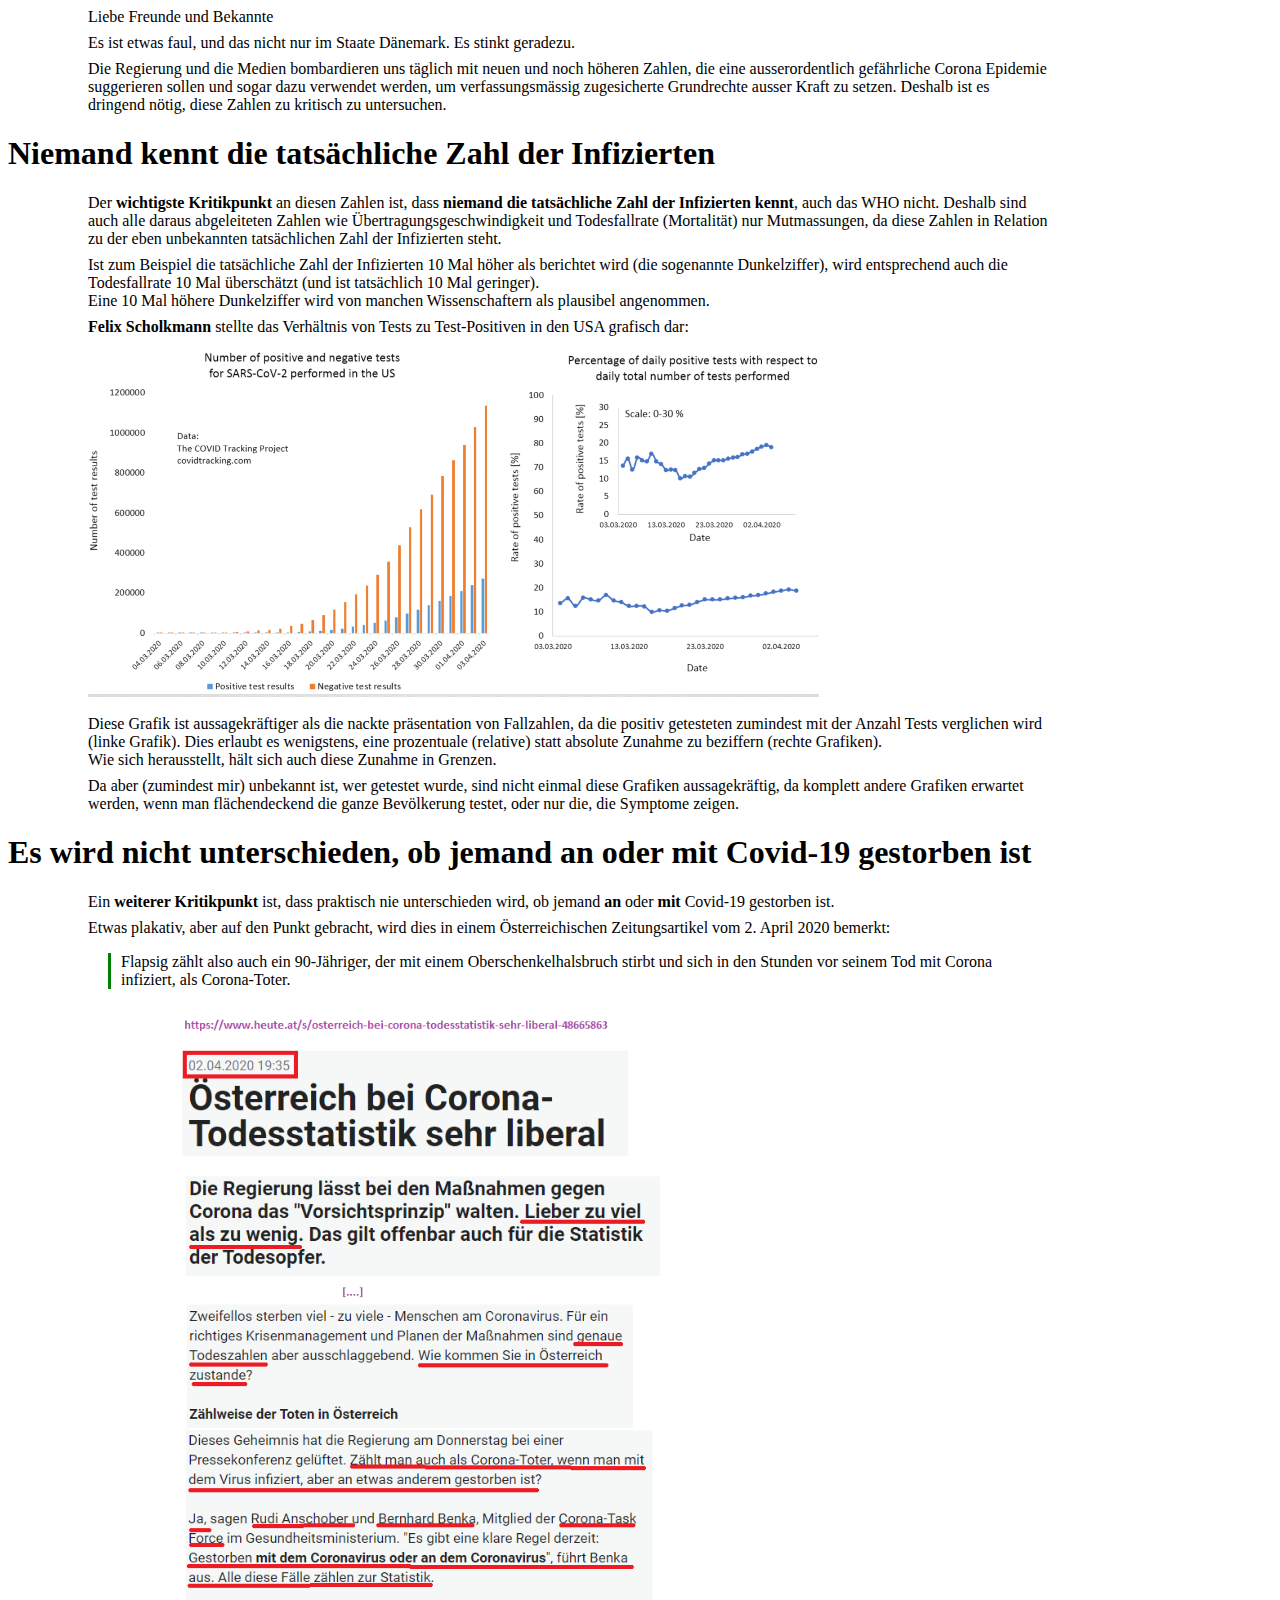
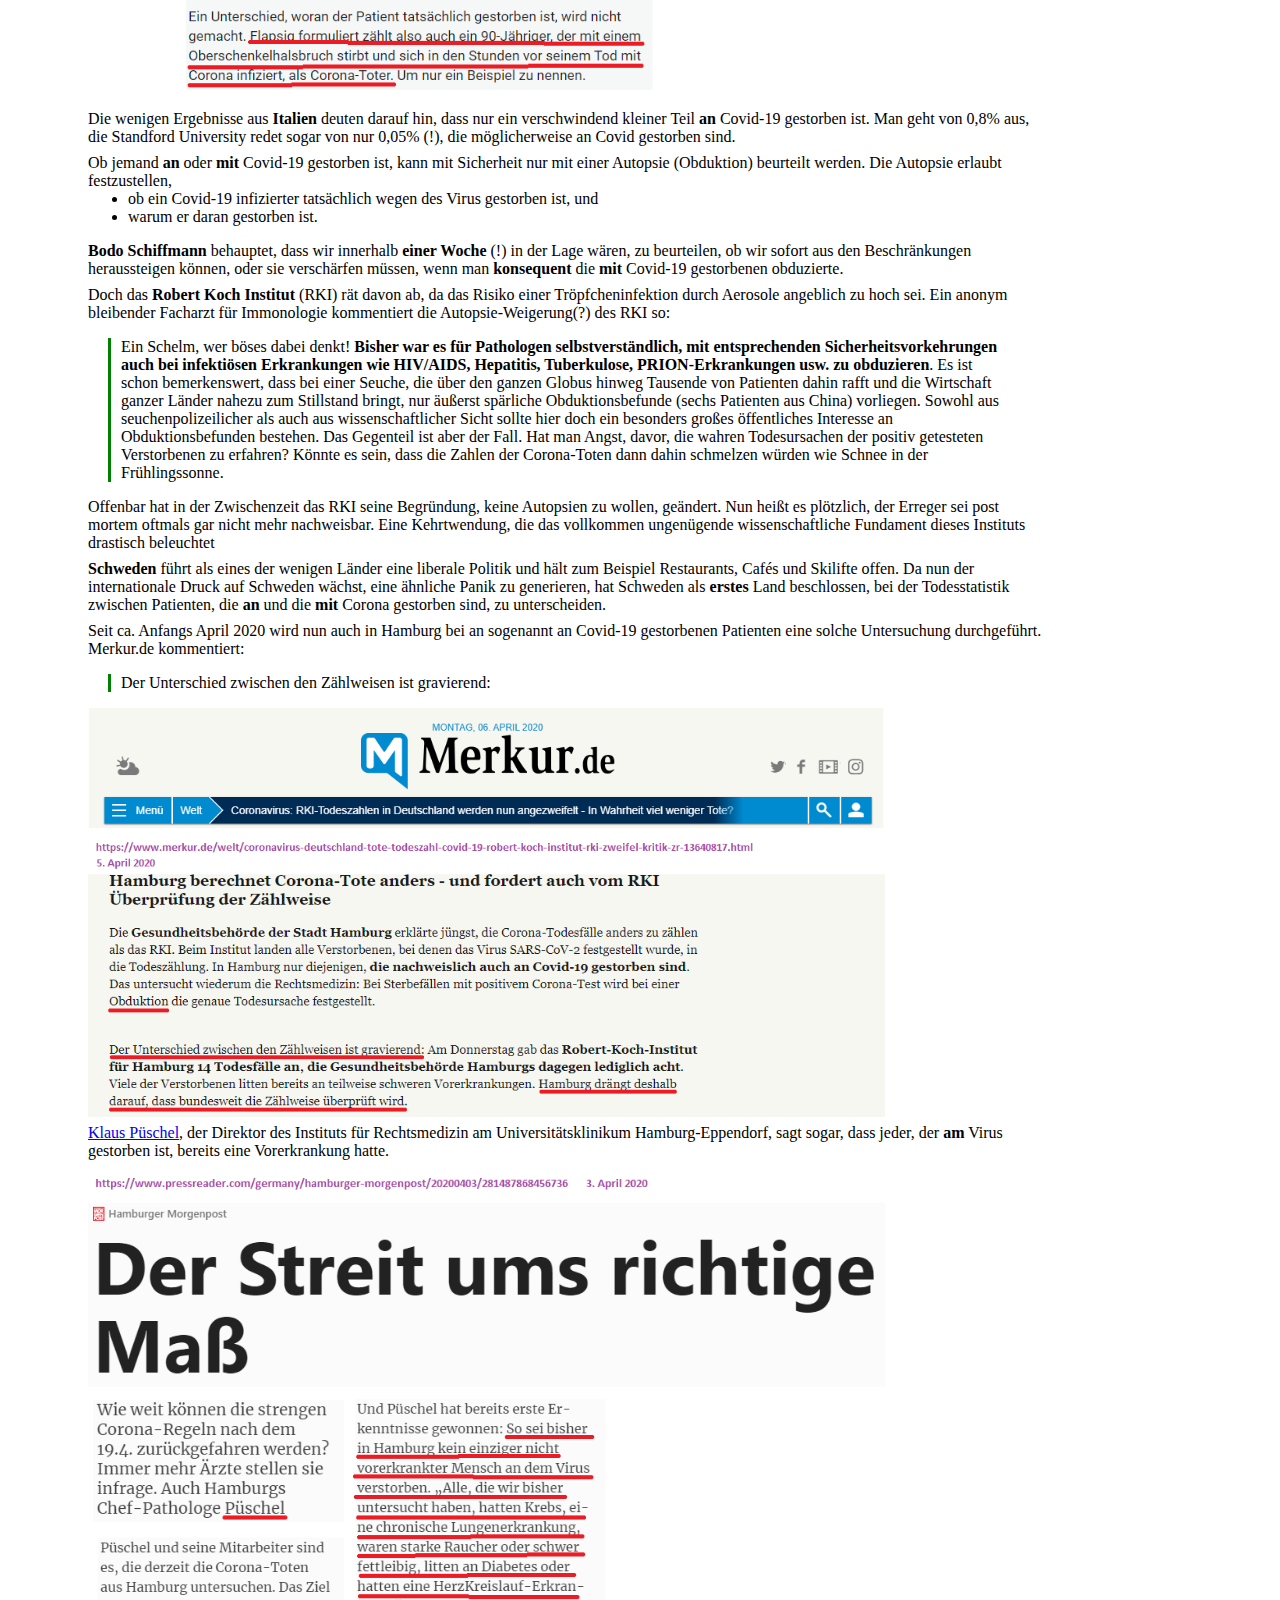
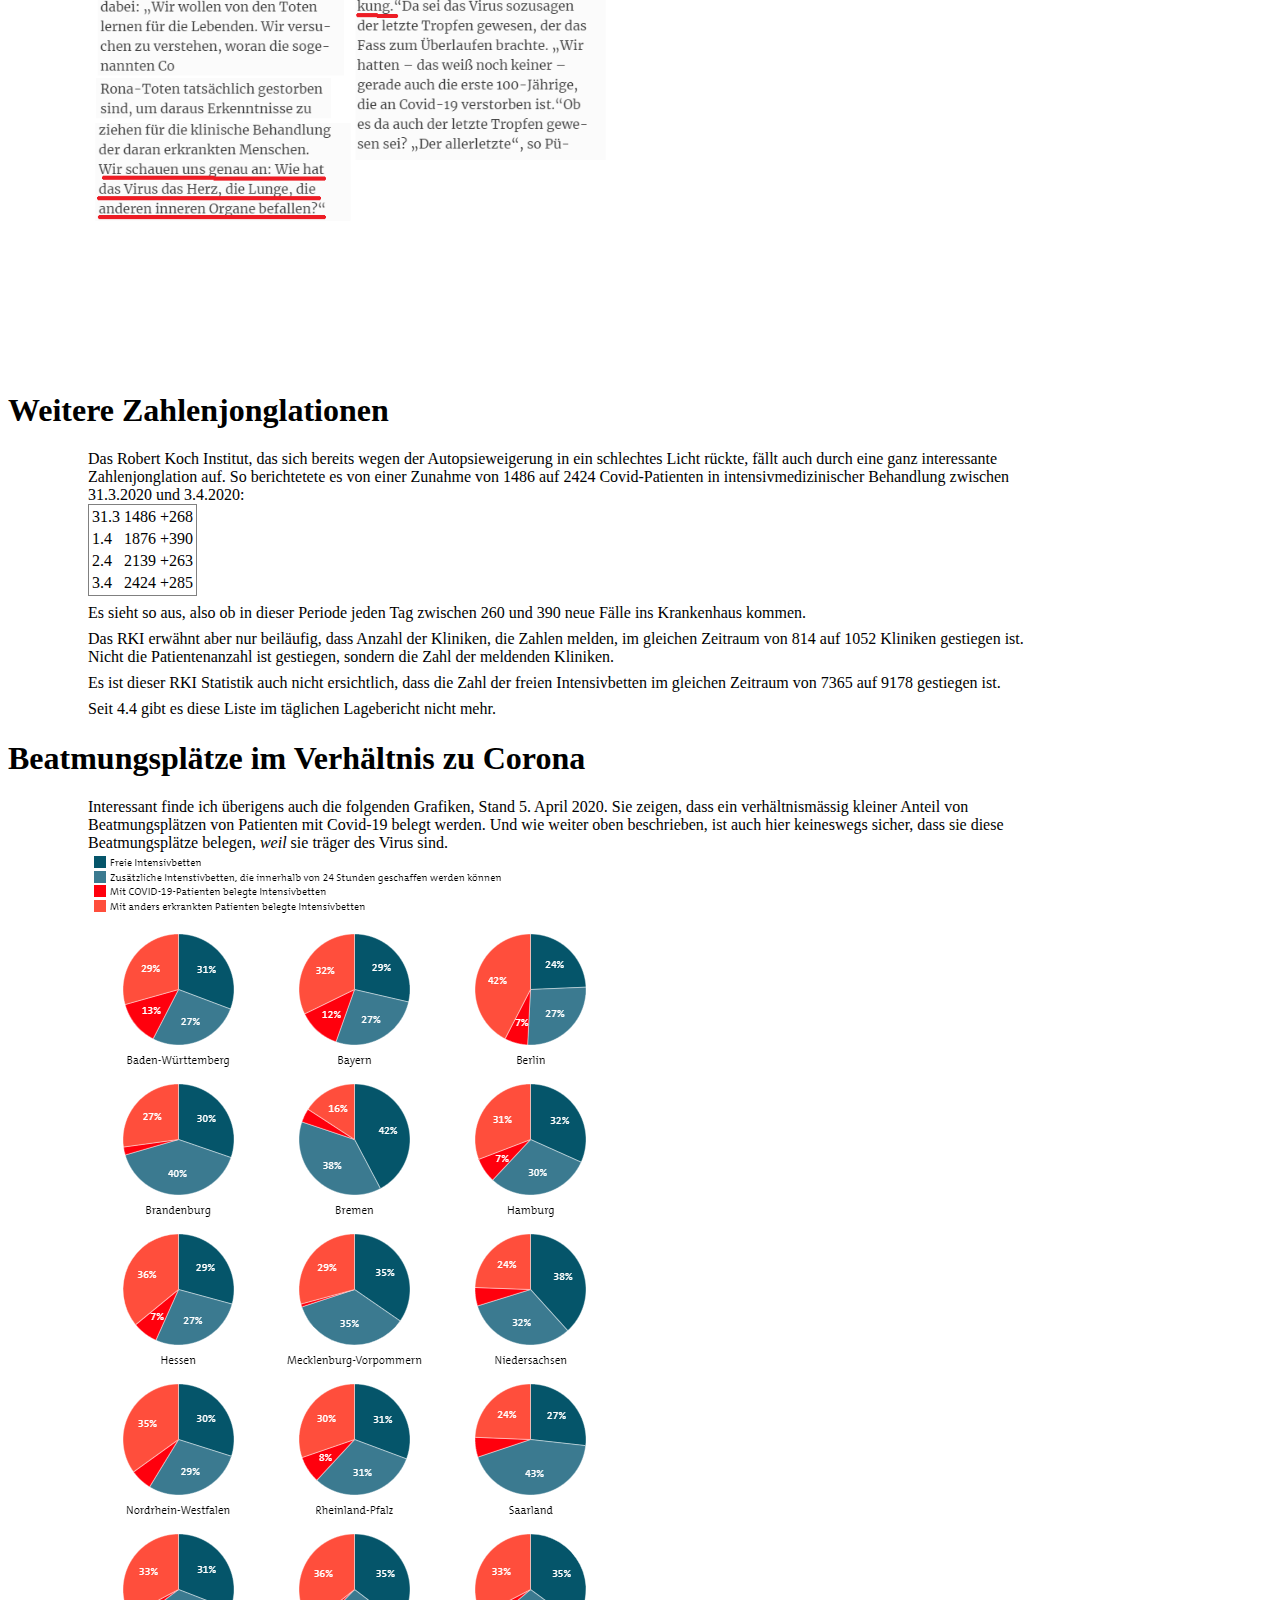
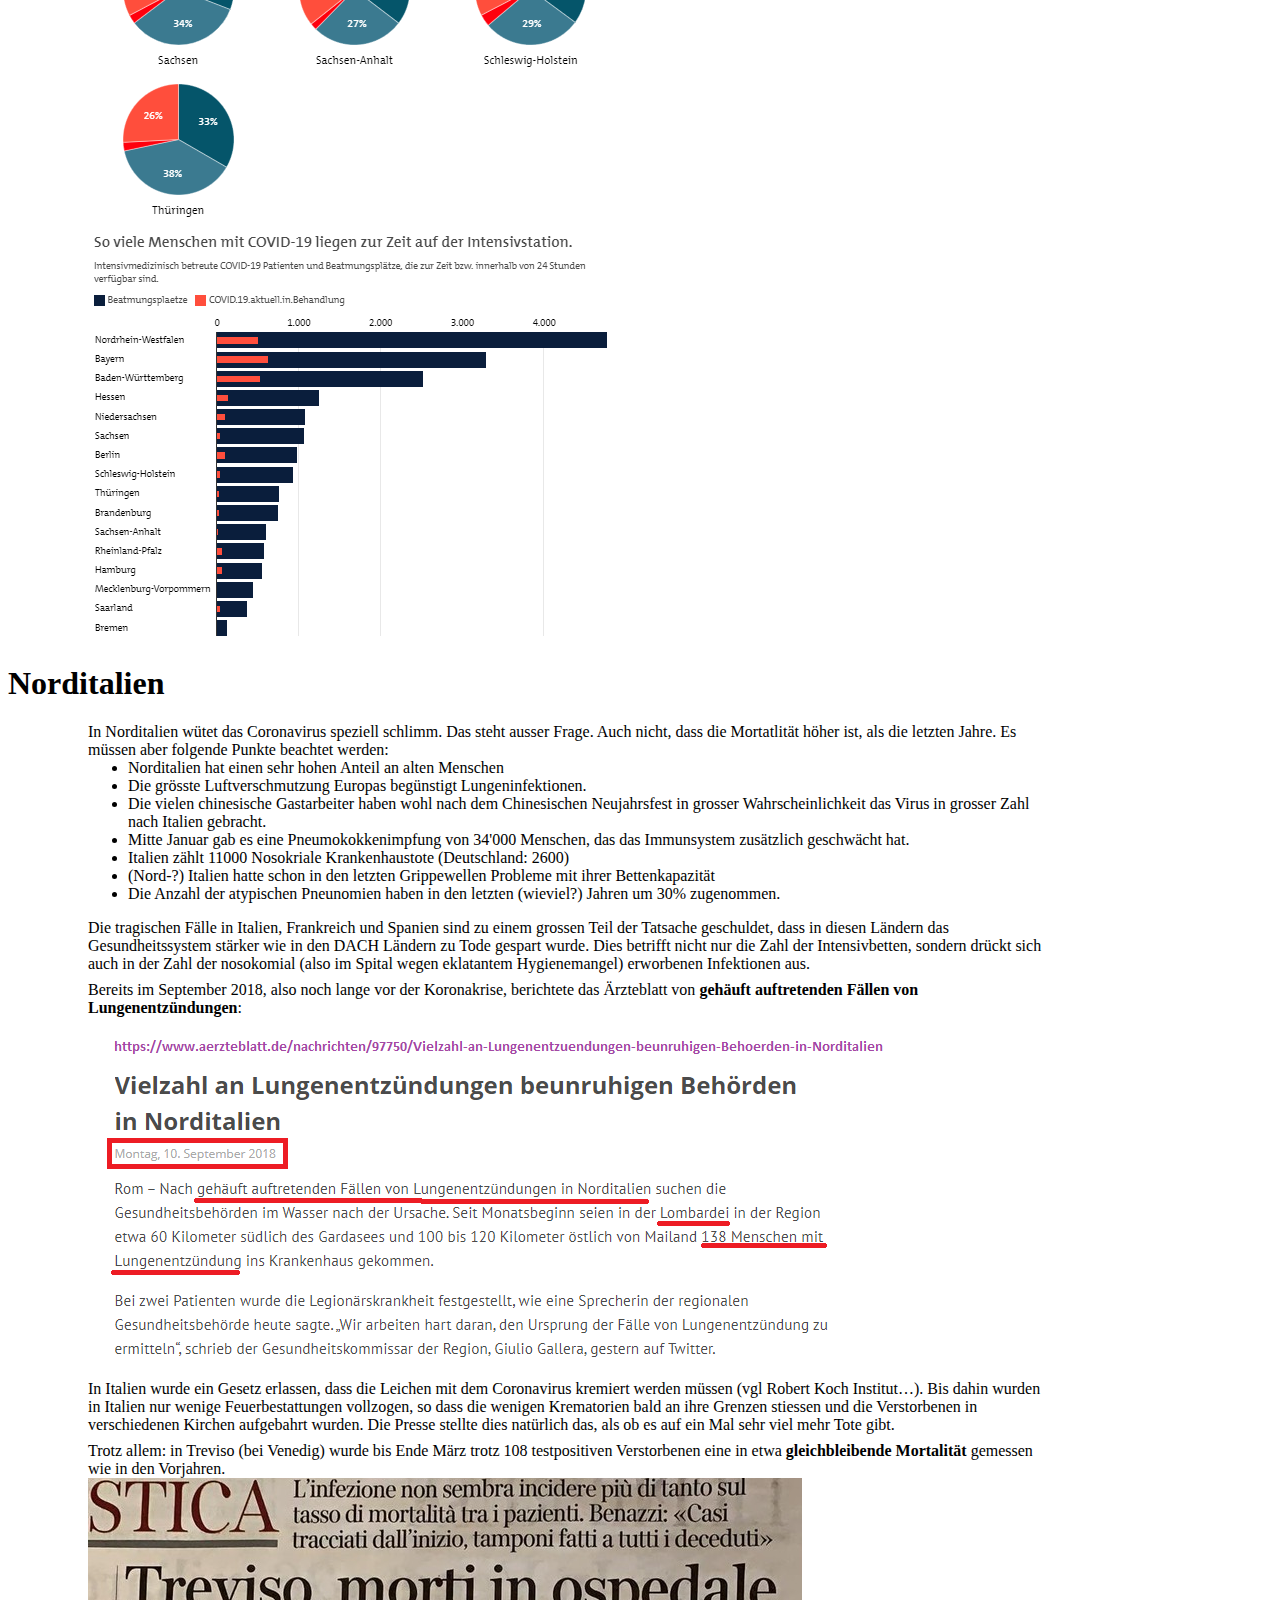
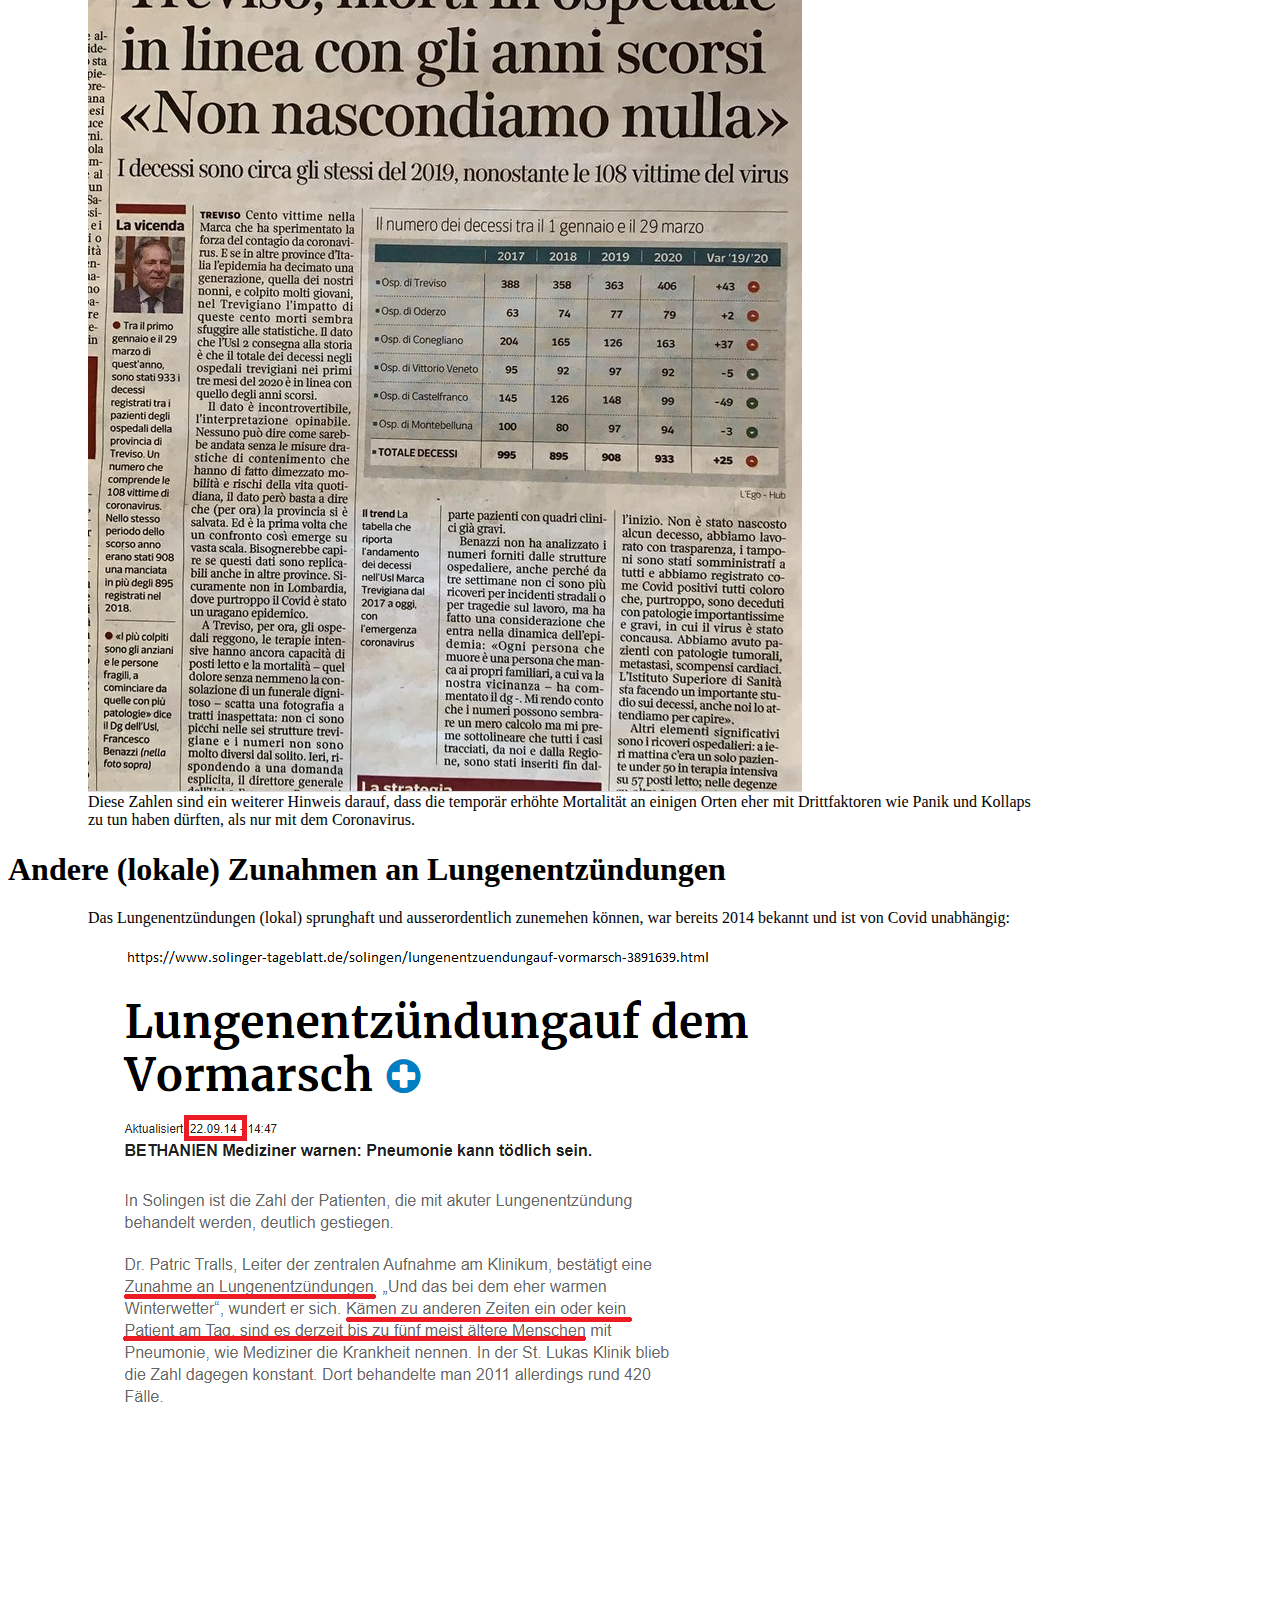
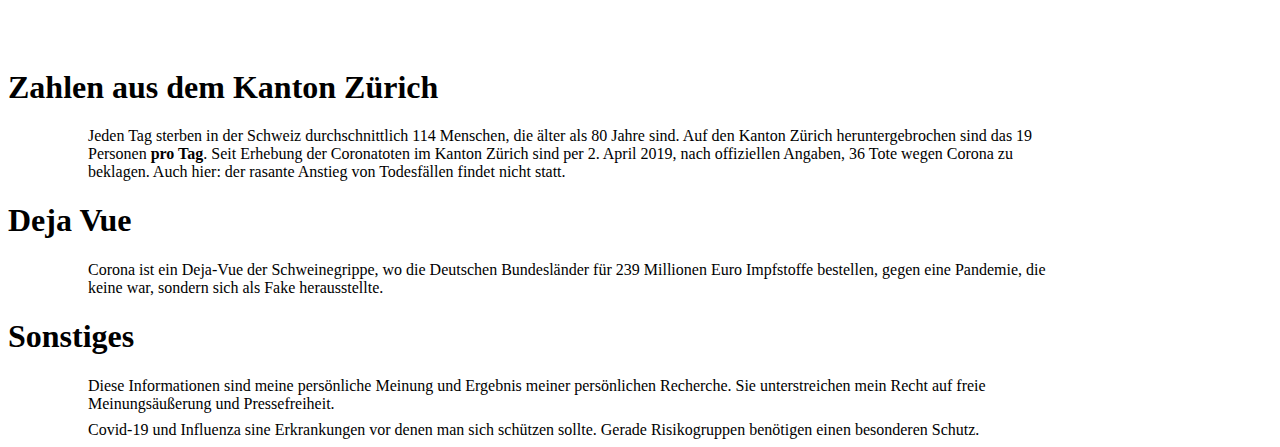
==== text.html @ 6b2d9e53 "n/a" ====
<html>
<head>
<title></title>
<link rel="stylesheet" type="text/css" href="tq84.css">
</head>

<body>

  <div class='t'>
    Liebe Freunde und Bekannte
  </div>

  <div class='t'>
     Es ist etwas faul, und das nicht nur im Staate Dänemark. Es stinkt geradezu.
  </div>

  <div class='t'>
     Die Regierung und die Medien bombardieren uns täglich mit neuen und noch höheren Zahlen, die eine ausserordentlich gefährliche Corona Epidemie suggerieren sollen und sogar dazu verwendet werden, um verfassungsmässig zugesicherte Grundrechte ausser Kraft zu setzen. Deshalb ist es dringend nötig, diese Zahlen zu kritisch zu untersuchen.
  </div>

  <h1>Niemand kennt die tatsächliche Zahl der Infizierten</h1>

  <div class='t'>
    Der <b>wichtigste Kritikpunkt</b> an diesen Zahlen ist, dass <b>niemand die tatsächliche Zahl der Infizierten kennt</b>, auch das WHO nicht.
    Deshalb sind auch alle daraus abgeleiteten Zahlen wie Übertragungsgeschwindigkeit und Todesfallrate (Mortalität) nur Mutmassungen, da diese Zahlen in Relation zu der eben unbekannten tatsächlichen Zahl der Infizierten steht.
  </div>

  <div class='t'>
    Ist zum Beispiel die tatsächliche Zahl der Infizierten 10 Mal höher als berichtet wird (die sogenannte Dunkelziffer), wird entsprechend auch die Todesfallrate 10 Mal überschätzt (und ist tatsächlich 10 Mal geringer).
    <br>
    Eine 10 Mal höhere Dunkelziffer wird von manchen Wissenschaftern als plausibel angenommen.
  </div>
  
  <div class='t'>
    <b>Felix Scholkmann</b> stellte das Verhältnis von Tests zu Test-Positiven in den USA grafisch dar:<p>
  </div>

  <img src='Felix-Scholkmann-Test-Ratio.png' /><br>

  <div class='t'>
    <br/> Diese Grafik ist aussagekräftiger als die nackte präsentation von Fallzahlen, da die positiv getesteten zumindest mit der Anzahl Tests verglichen wird (linke Grafik).
    Dies erlaubt es wenigstens, eine prozentuale (relative) statt absolute Zunahme zu beziffern (rechte Grafiken).
    <br>
    Wie sich herausstellt, hält sich auch diese Zunahme in Grenzen.
  </div>

  <div class='t'>
    Da aber (zumindest mir) unbekannt ist, wer getestet wurde, sind nicht einmal diese Grafiken aussagekräftig, da komplett andere Grafiken erwartet werden, wenn man flächendeckend die ganze Bevölkerung testet, oder nur die, die Symptome zeigen.
  </div>

<h1>Es wird nicht unterschieden, ob jemand an oder mit Covid-19 gestorben ist</h1>

  <div class='t'>
    Ein <b>weiterer Kritikpunkt</b> ist, dass praktisch nie unterschieden wird, ob jemand <b>an</b> oder <b>mit</b> Covid-19 gestorben ist.
  </div>

  <div class='t'>
    Etwas plakativ, aber auf den Punkt gebracht, wird dies in einem Österreichischen Zeitungsartikel vom 2. April 2020 bemerkt:
    <blockquote>
      Flapsig zählt also auch ein 90-Jähriger, der mit einem Oberschenkelhalsbruch stirbt und sich in den Stunden vor seinem Tod mit Corona infiziert,
      als  Corona-Toter.
    </blockquote>

    <img src='wie-zaehlt-Oesterreich.png' width='500px' /><br>
  </div>

  <div class='t'>
    Die wenigen Ergebnisse aus <b>Italien</b> deuten darauf hin, dass nur ein verschwindend kleiner Teil <b>an</b> Covid-19 gestorben ist. Man geht von 0,8% aus, die Standford University redet sogar von nur 0,05% (!), die möglicherweise an Covid gestorben sind.
  </div>

  <div class='t'>
    Ob jemand <b>an</b> oder <b>mit</b> Covid-19 gestorben ist, kann mit Sicherheit nur mit einer Autopsie (Obduktion) beurteilt werden. Die Autopsie erlaubt festzustellen, <ul>
      <li>ob ein Covid-19 infizierter tatsächlich wegen des Virus gestorben ist, und
      <li>warum er daran gestorben ist.
    </ul>
  </div>

  <div class='t'>
    <b>Bodo Schiffmann</b> behauptet, dass wir innerhalb <b>einer Woche</b> (!) in der Lage wären, zu beurteilen, ob wir sofort aus den Beschränkungen heraussteigen können, oder sie verschärfen müssen, wenn man
    <b>konsequent</b> die <b>mit</b> Covid-19 gestorbenen obduzierte.
  </div>

  <div class='t'>
    Doch das <b>Robert Koch Institut</b> (RKI) rät davon ab, da das Risiko einer Tröpfcheninfektion durch Aerosole angeblich zu hoch sei.
    Ein anonym bleibender Facharzt für Immonologie kommentiert die Autopsie-Weigerung(?) des RKI so:
    <blockquote>
       Ein Schelm, wer böses dabei denkt! <b>Bisher war es für Pathologen
       selbstverständlich, mit entsprechenden Sicherheitsvorkehrungen auch bei
       infektiösen Erkrankungen wie HIV/AIDS, Hepatitis, Tuberkulose,
       PRION-Erkrankungen usw. zu obduzieren</b>. Es ist schon bemerkenswert, dass bei
       einer Seuche, die über den ganzen Globus hinweg Tausende von Patienten dahin
       rafft und die Wirtschaft ganzer Länder nahezu zum Stillstand bringt, nur
       äußerst spärliche Obduktionsbefunde (sechs Patienten aus China) vorliegen.
       Sowohl aus seuchenpolizeilicher als auch aus wissenschaftlicher Sicht sollte
       hier doch ein besonders großes öffentliches Interesse an Obduktionsbefunden
       bestehen. Das Gegenteil ist aber der Fall. Hat man Angst, davor, die wahren
       Todesursachen der positiv getesteten Verstorbenen zu erfahren? Könnte es sein,
       dass die Zahlen der Corona-Toten dann dahin schmelzen würden wie Schnee in der
       Frühlingssonne.
    </blockquote>
  </div>

  <div class='t'>
    Offenbar hat in der Zwischenzeit das RKI seine Begründung, keine Autopsien zu wollen, geändert.
    Nun heißt es plötzlich, der Erreger sei post mortem oftmals gar nicht mehr nachweisbar.
    Eine Kehrtwendung, die das vollkommen ungenügende wissenschaftliche Fundament dieses Instituts drastisch beleuchtet
  </div>

  <div class='t'>
    <b>Schweden</b> führt als eines der wenigen Länder eine liberale Politik und hält zum Beispiel Restaurants, Cafés und Skilifte offen. Da nun der internationale Druck auf Schweden wächst, eine ähnliche Panik
    zu generieren, hat Schweden als <b>erstes</b> Land beschlossen, bei der Todesstatistik zwischen Patienten, die <b>an</b> und die <b>mit</b> Corona gestorben sind, zu unterscheiden.
  </div>

  <div class='t'>
    Seit ca. Anfangs April 2020 wird nun auch in Hamburg bei an sogenannt an Covid-19 gestorbenen Patienten eine solche Untersuchung durchgeführt. Merkur.de kommentiert:
    <blockquote>
       Der Unterschied zwischen den Zählweisen ist gravierend:
    </blockquote>
  </div>

  <img src='Hamburg-zehlt-anders.png' width='800px' /><br>

  <div class='t'>
    <a href='https://de.wikipedia.org/wiki/Klaus_P%C3%BCschel'>Klaus Püschel</a>, der Direktor des Instituts für Rechtsmedizin am Universitätsklinikum Hamburg-Eppendorf, sagt sogar, dass jeder, der <b>am</b> Virus gestorben
    ist, bereits eine Vorerkrankung hatte.
  </div>
  <img src='Hamburg-Der-Streit-ums-richtige-Mass.png' width='900px' /><br>


<h1>Weitere Zahlenjonglationen</h1>


  <div class='t'>
    Das Robert Koch Institut, das sich bereits wegen der Autopsieweigerung in ein schlechtes Licht rückte, fällt auch durch eine ganz interessante Zahlenjonglation auf. So berichtetete es von einer Zunahme von 1486
    auf 2424 Covid-Patienten in intensivmedizinischer Behandlung
    zwischen 31.3.2020 und 3.4.2020:
    <table style='border: 1px solid grey'>
      <tr><td>31.3  </td><td> 1486 </td><td>  +268 </td></tr>
      <tr><td> 1.4  </td><td> 1876 </td><td>  +390 </td></tr>
      <tr><td> 2.4  </td><td> 2139 </td><td>  +263 </td></tr>
      <tr><td> 3.4  </td><td> 2424 </td><td>  +285 </td></tr>
    </table>
  </div>

  <div class='t'>
    Es sieht so aus, also ob in dieser Periode jeden Tag zwischen 260 und 390 neue Fälle ins Krankenhaus kommen.
  </div>

  <div class='t'>
     Das RKI erwähnt aber nur beiläufig, dass Anzahl der Kliniken, die Zahlen melden, im gleichen Zeitraum von 814 auf 1052 Kliniken gestiegen ist. Nicht die Patientenanzahl ist gestiegen, sondern die Zahl der meldenden Kliniken.
  </div>

  <div class='t'>
    Es ist dieser RKI Statistik auch nicht ersichtlich, dass die Zahl der freien Intensivbetten im gleichen Zeitraum von 7365 auf 9178 gestiegen ist.
  </div>

  <div class='t'>
     Seit 4.4 gibt es diese Liste im täglichen Lagebericht nicht mehr.
  </div>

<h1>Beatmungsplätze im Verhältnis zu Corona</h1>


  <div class='t'>
    Interessant finde ich überigens auch die folgenden Grafiken, Stand 5. April 2020. Sie zeigen, dass ein verhältnismässig kleiner Anteil von Beatmungsplätzen von Patienten mit Covid-19 belegt werden.
    Und wie weiter oben beschrieben, ist auch hier keineswegs sicher, dass sie diese Beatmungsplätze belegen, <i>weil</i> sie träger des Virus sind.
  </div>

  <img src='Intensivbetten-Corana-Verhaeltnis-2020-04-05.png' /><br>

  <img src='Beatmungsplaetze-Corana-Verhaeltnis-2020-04-05.png' />


<h1>Norditalien</h1>

  <div class='t'>
     In Norditalien wütet das Coronavirus speziell schlimm. Das steht ausser Frage. Auch nicht, dass die Mortatlität höher ist, als die letzten Jahre. Es müssen aber folgende Punkte beachtet werden: <ul>
       <li>Norditalien hat einen sehr hohen Anteil an alten Menschen
       <li>Die grösste Luftverschmutzung Europas begünstigt Lungeninfektionen.
       <li>Die vielen chinesische Gastarbeiter haben wohl nach dem Chinesischen Neujahrsfest in grosser Wahrscheinlichkeit das Virus in grosser Zahl nach Italien gebracht.
       <li>Mitte Januar gab es eine Pneumokokkenimpfung von 34'000 Menschen, das das Immunsystem zusätzlich geschwächt hat.
       <li>Italien zählt 11000 Nosokriale Krankenhaustote (Deutschland: 2600)
       <li>(Nord-?) Italien hatte schon in den letzten Grippewellen Probleme mit ihrer Bettenkapazität
       <li>Die Anzahl der atypischen Pneunomien haben in den letzten (wieviel?) Jahren um 30% zugenommen.
     </ul>
  </div>

  <div class='t'>
     Die tragischen Fälle in Italien, Frankreich und Spanien sind zu einem grossen Teil der Tatsache geschuldet, dass in diesen Ländern das Gesundheitssystem stärker wie in den DACH Ländern zu Tode gespart wurde.
     Dies betrifft nicht nur die Zahl der Intensivbetten, sondern drückt sich auch in der Zahl der nosokomial (also im Spital wegen eklatantem Hygienemangel) erworbenen Infektionen aus.
  </div>

  <div class='t'>
    Bereits im September 2018, also noch lange vor der Koronakrise, berichtete das Ärzteblatt von <b>gehäuft auftretenden Fällen von Lungenentzündungen</b>:
  </div>
  <img src='Lombardei-gehaeufte-Lungenentzuendung.png'/><br>


  <div class='t'>
    In Italien wurde ein Gesetz erlassen, dass die Leichen mit dem Coronavirus kremiert werden müssen (vgl Robert Koch Institut…). Bis dahin wurden in Italien nur wenige Feuerbestattungen vollzogen, so dass die
    wenigen Krematorien bald an ihre Grenzen stiessen und die Verstorbenen in verschiedenen Kirchen aufgebahrt wurden. Die Presse stellte dies natürlich das, als ob es auf ein Mal sehr viel mehr Tote gibt.
  </div>

  <div class='t'>
    Trotz allem: in Treviso (bei Venedig) wurde bis Ende März trotz 108 testpositiven Verstorbenen eine in etwa <b>gleichbleibende Mortalität</b> gemessen wie in den Vorjahren.
  </div>
  <img src='mortalitaet-treviso.png' /><br>

  <div class='t'>
    Diese Zahlen sind ein weiterer Hinweis darauf, dass die temporär erhöhte Mortalität an einigen Orten eher mit Drittfaktoren wie Panik und Kollaps zu tun haben dürften, als nur mit dem Coronavirus.
  </div>

<h1>Andere (lokale) Zunahmen an Lungenentzündungen</h1>

  <div class='t'>
     Das Lungenentzündungen (lokal) sprunghaft und ausserordentlich zunemehen können, war bereits 2014 bekannt und ist von Covid unabhängig:
  </div>

  <img src='Lungenentzuendungen-auf-dem-Vormarsch.png' /><br>

<h1>Zahlen aus dem Kanton Zürich</h1>

  <div class='t'>
     Jeden Tag sterben in der Schweiz durchschnittlich 114 Menschen, die älter als 80 Jahre sind.  Auf den Kanton Zürich heruntergebrochen sind das 19 Personen <b>pro Tag</b>.
     Seit Erhebung der Coronatoten im Kanton Zürich sind per 2. April 2019, nach offiziellen Angaben, 36 Tote wegen Corona zu beklagen.
     Auch hier: der rasante Anstieg von Todesfällen findet nicht statt.
  </div>


<h1>Deja Vue</h1>

  <div class='t'>
    Corona ist ein Deja-Vue der Schweinegrippe, wo die Deutschen Bundesländer für 239 Millionen Euro Impfstoffe bestellen, gegen eine Pandemie, die keine war, sondern sich als Fake herausstellte.
  </div>

<h1>Sonstiges</h1>

  <div class='t'>
     Diese Informationen sind meine persönliche Meinung und Ergebnis meiner persönlichen Recherche.
     Sie unterstreichen mein Recht auf freie Meinungsäußerung und Pressefreiheit.
  </div>

  <div class='t'>
      Covid-19 und Influenza sine Erkrankungen vor denen man  sich schützen sollte. Gerade Risikogruppen
      benötigen einen besonderen Schutz.
  </div>


</body>
</html>
---- tq84.css ----
* {
  font-family: Garamond
}

h1#title {
  font-size: 3em;
}

h2 {margin-left:1.5em;}
h3 {margin-left:3.0em;}

div.t {
  width: 60em;
}

div.t + div.t {
  margin-top: 0.5em
}

div.code {
  padding: 0.2em;
  border:1px solid black;
  background-color: #eee;
  white-space: pre;
}

code,
div.code,
div.code * {
  font-family: Consolas, monospace;  
}

div.code, div.t, img {
  margin-left: 5em;
}

ul {
  margin-top: 0;
}

table tr {
  vertical-align:top
}

blockquote {
  border-left: green 3px solid;
  margin-left: 20px;
  padding-left: 10px;
 /* font-style: italic */
}

.bottom {
  margin-bottom: 2000px;
}

.todo, .done {
  font-weight: bold;
}
.todo {
  color: yellow;
  background-color: red;
}
.done {
  color: #12aa55;
  background-color: 77ff77;
}
.warning {
   background-color: #ff0;
}
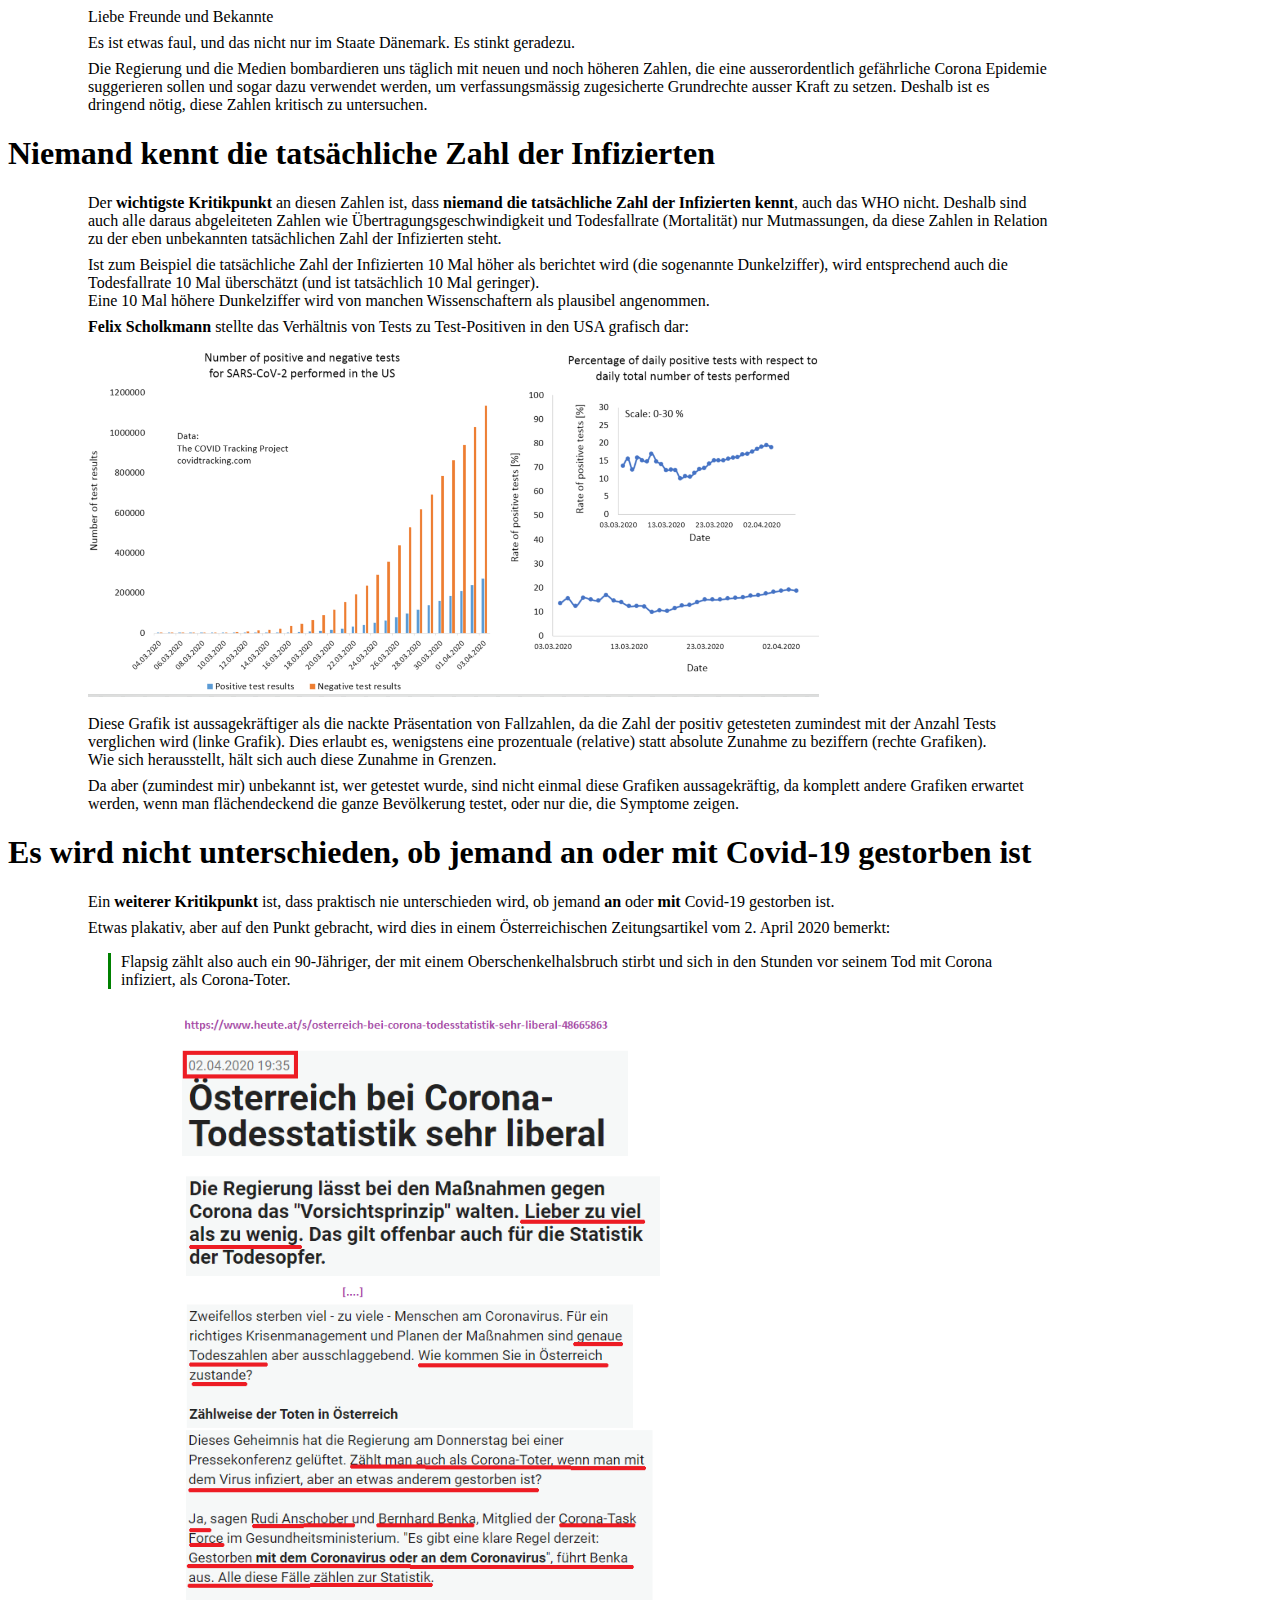
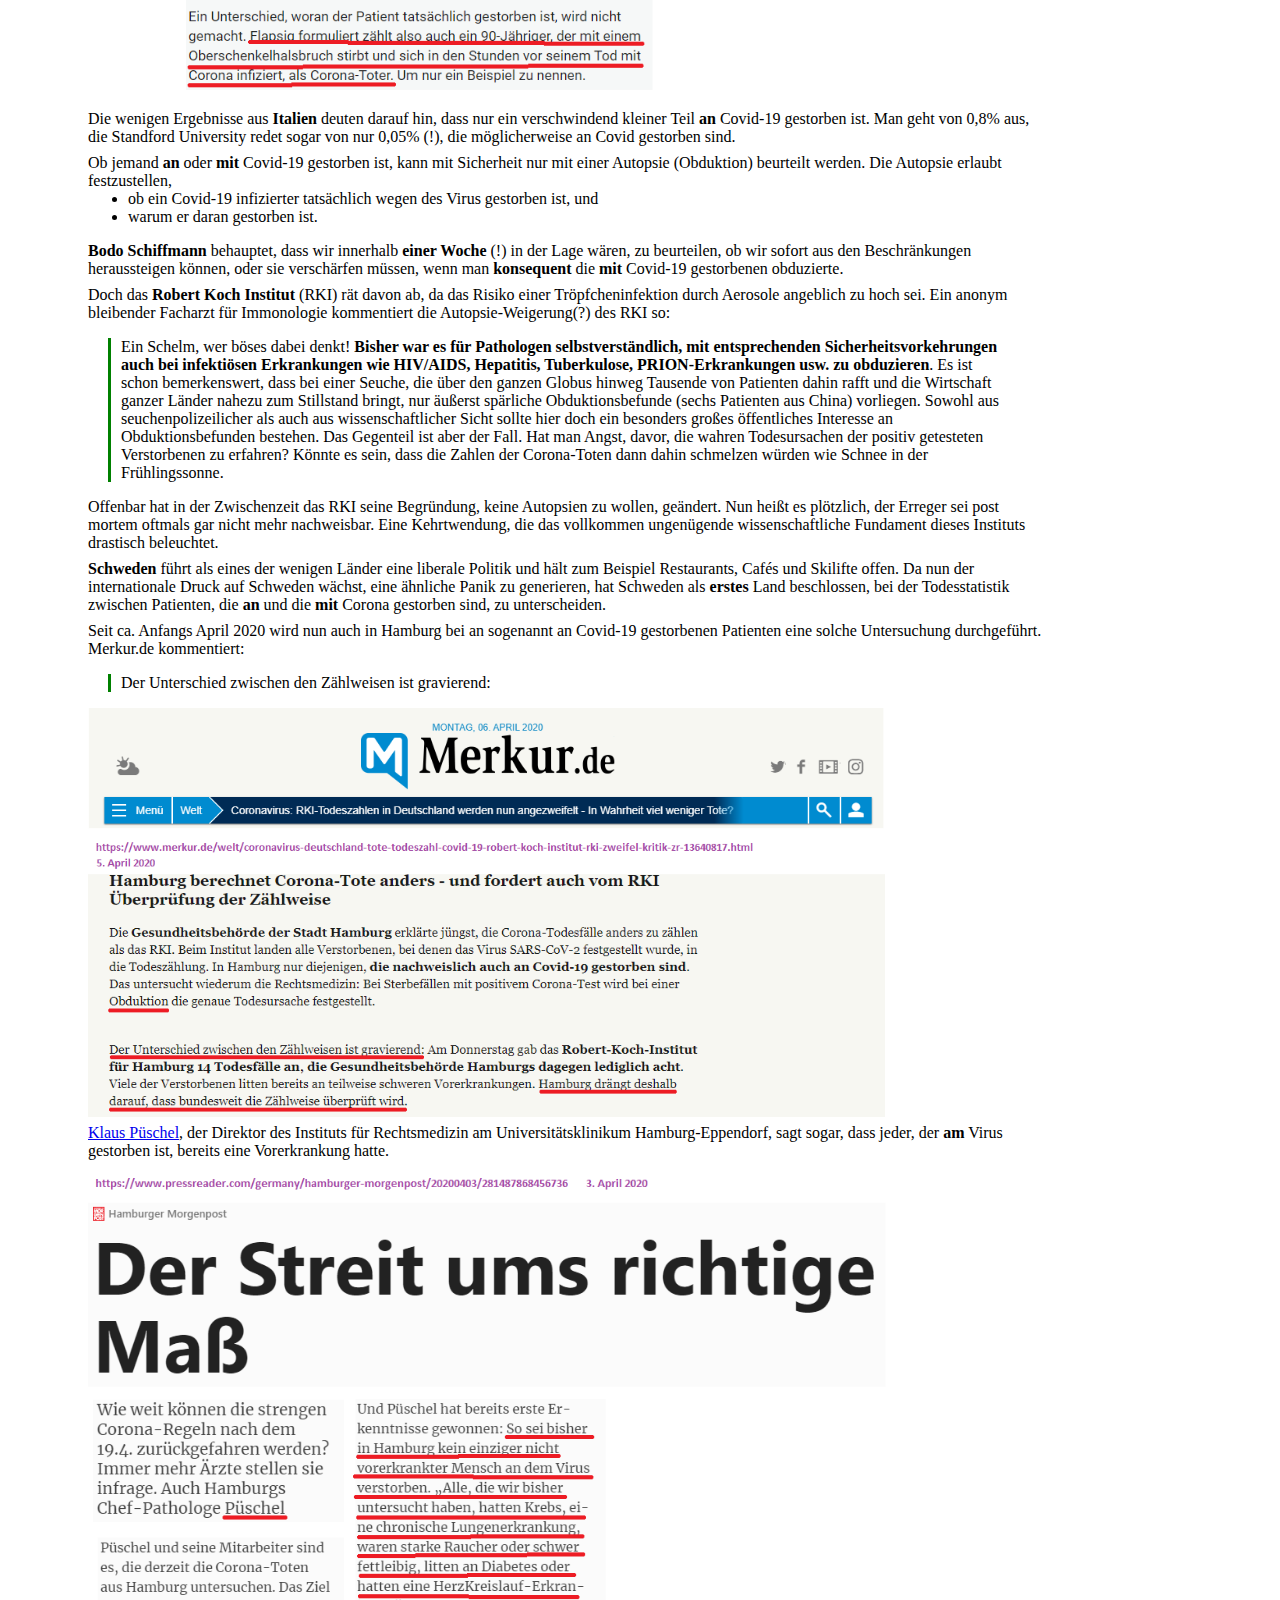
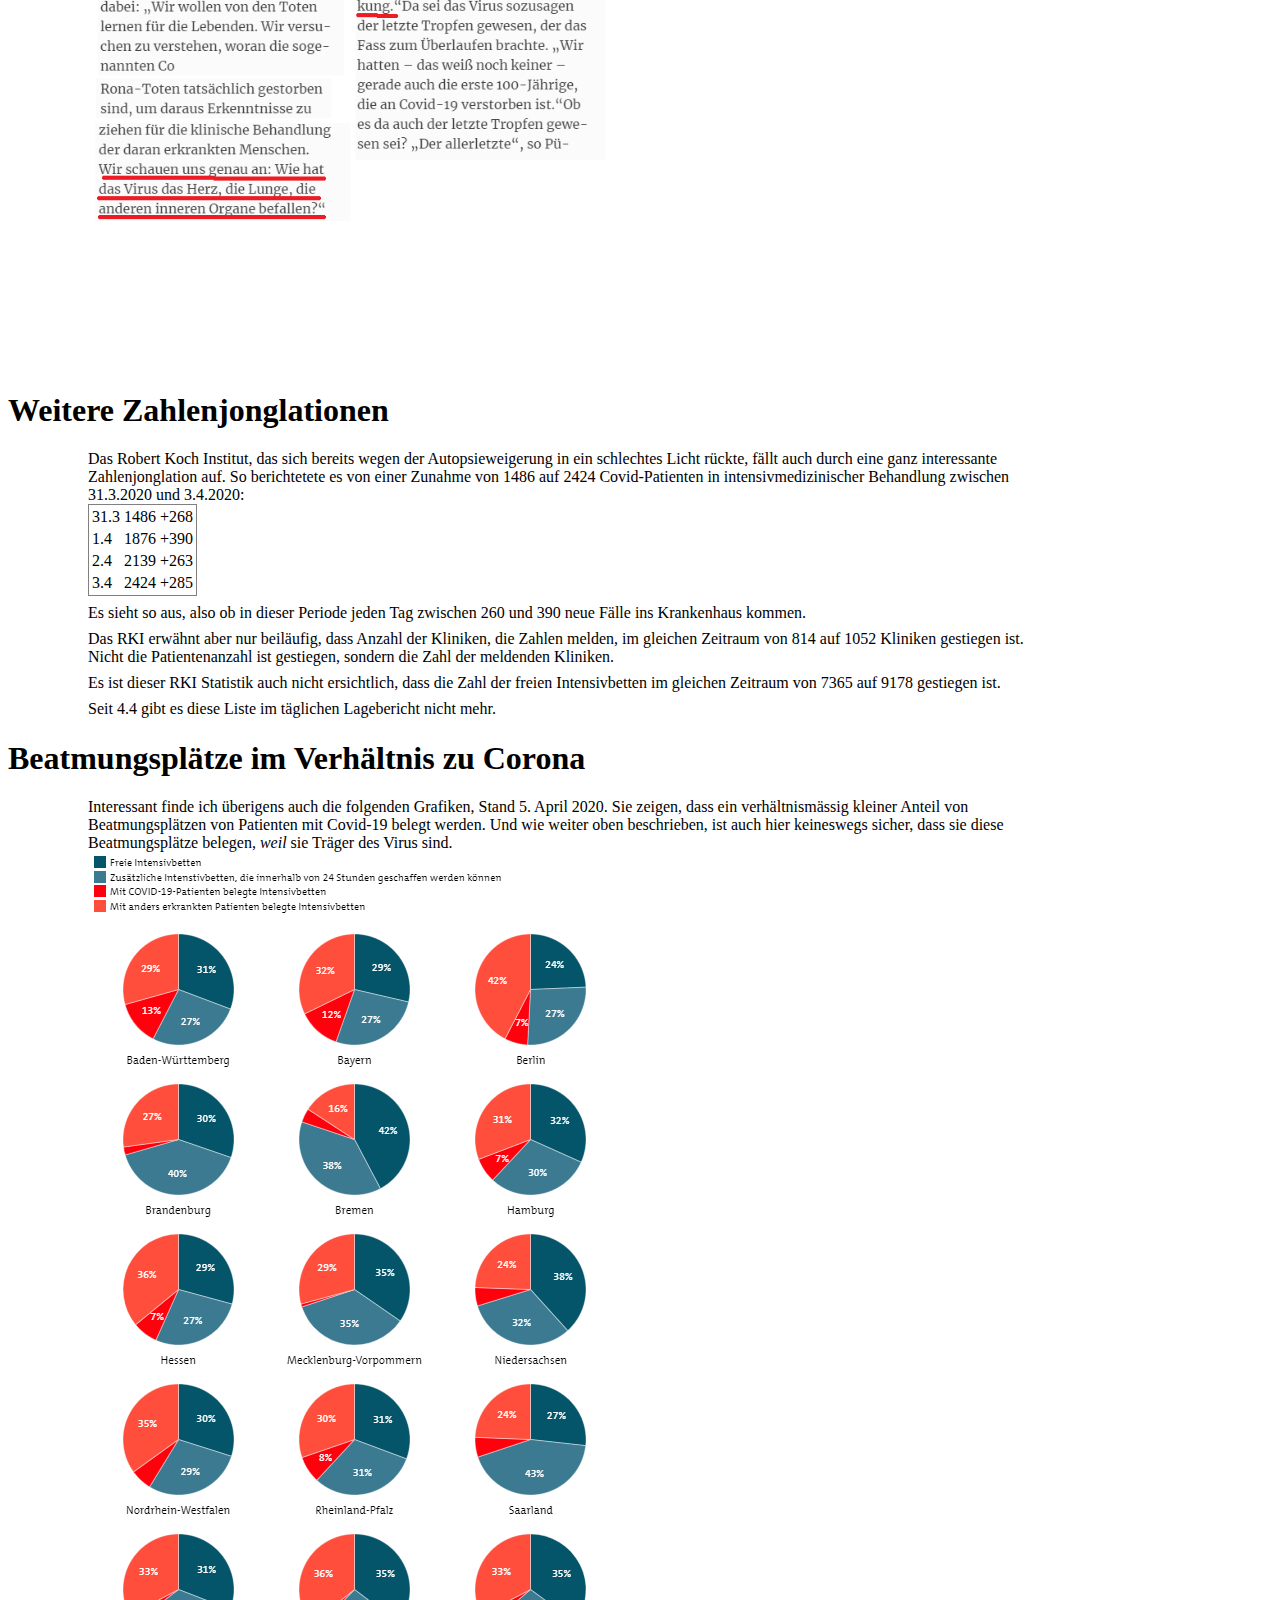
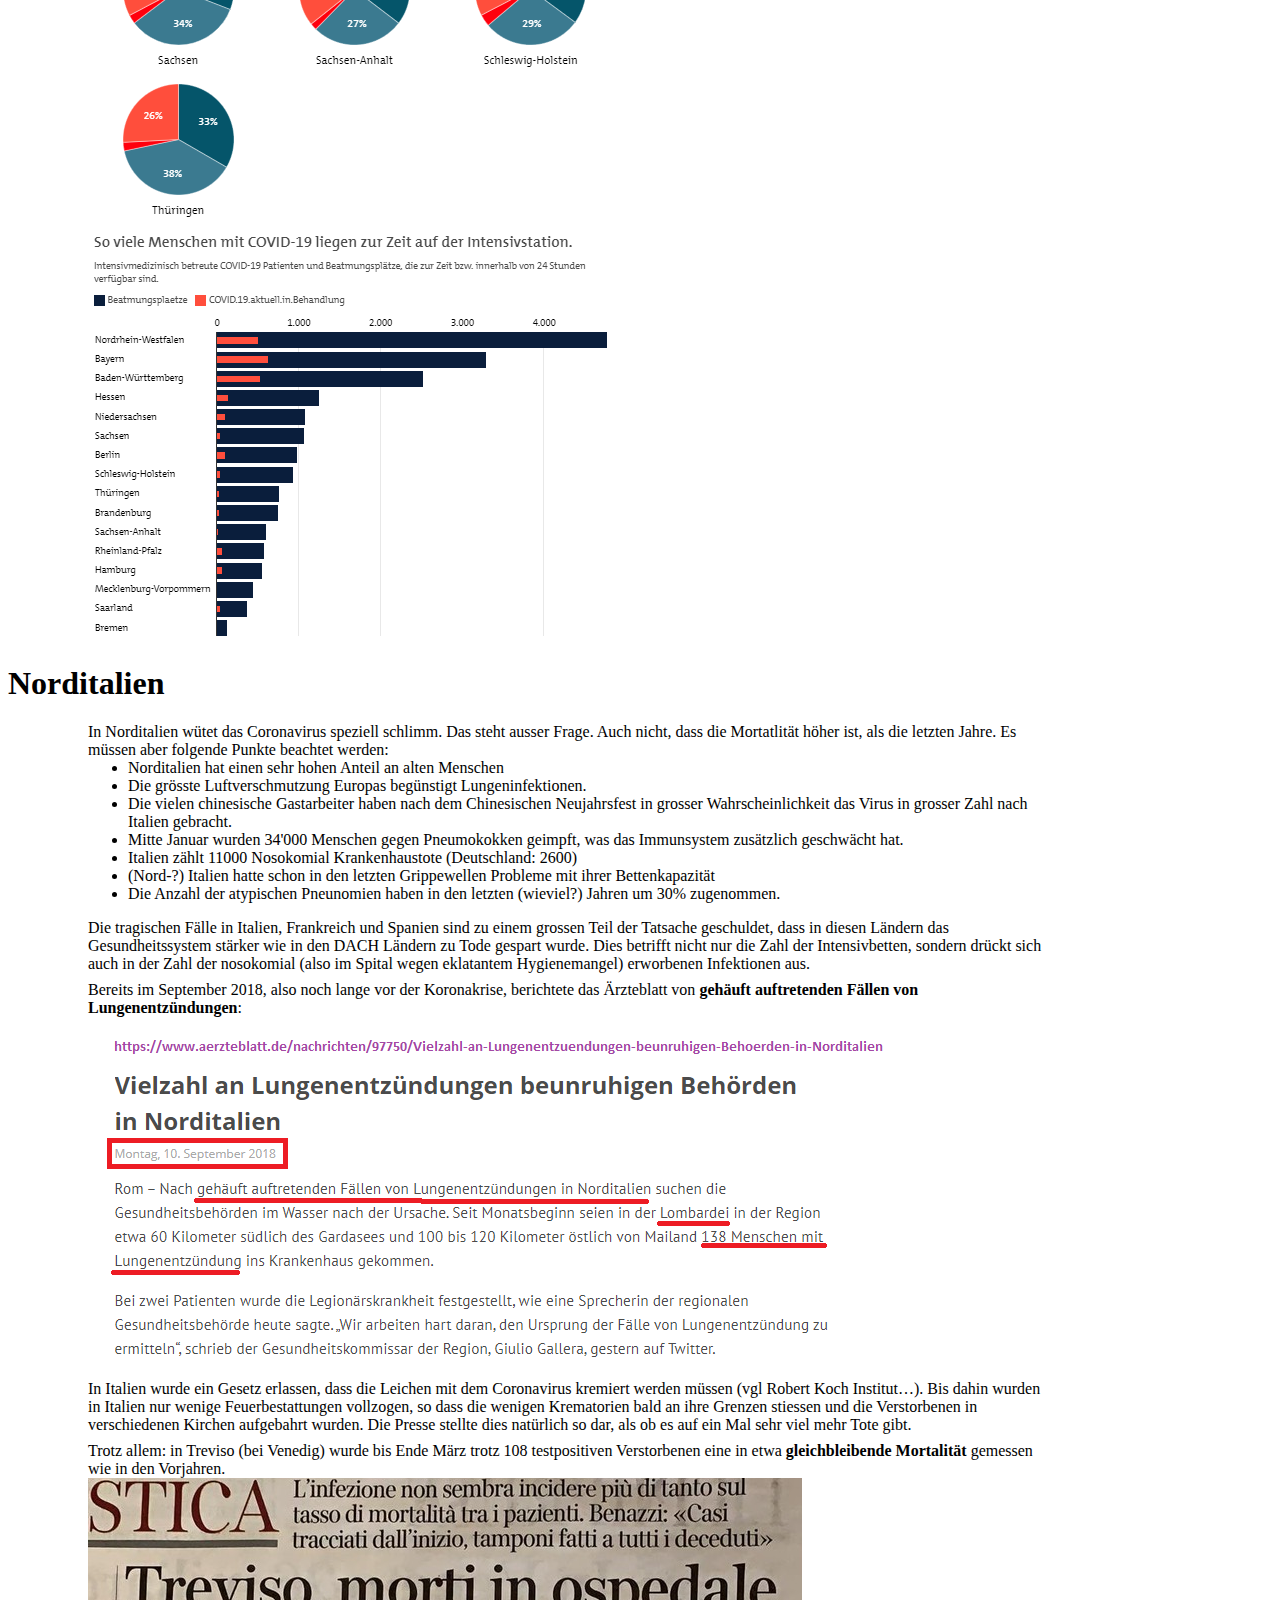
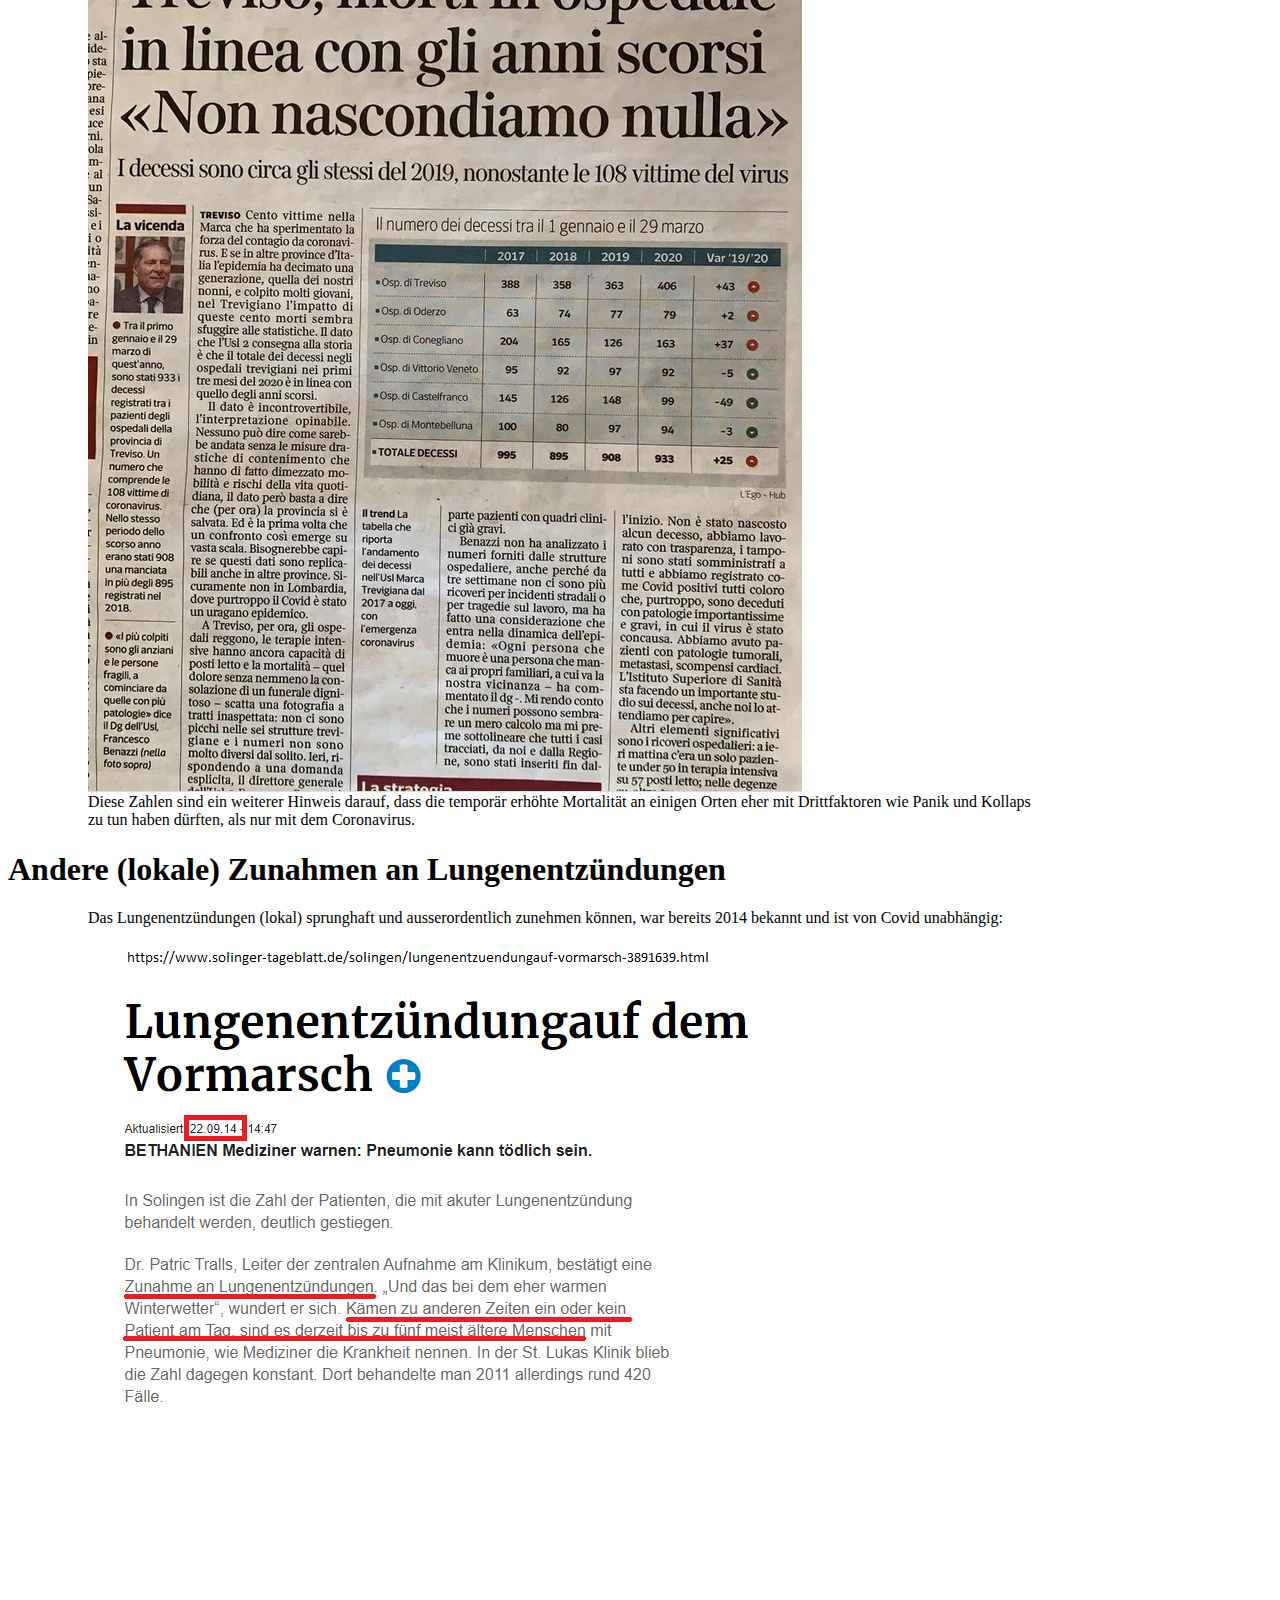
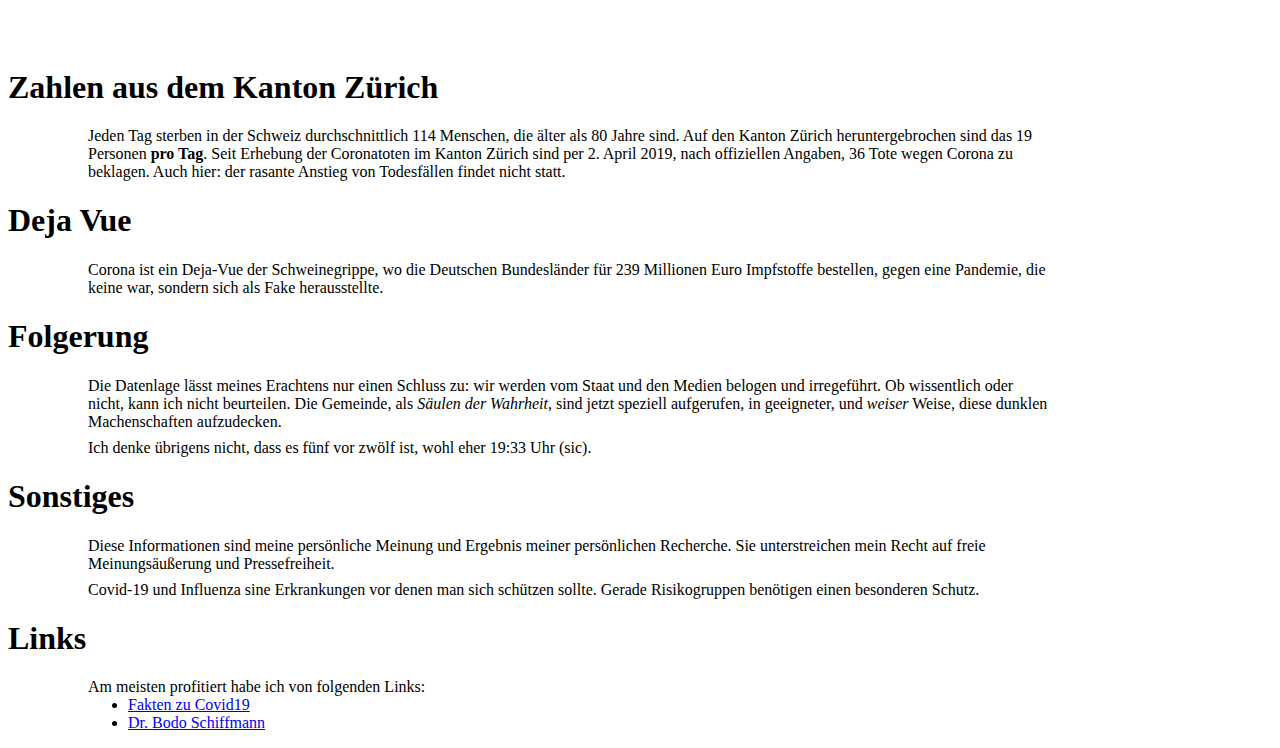
==== commit 66d8af0c: "n/a" ====
--- a/text.html
+++ b/text.html
@@ -15,7 +15,7 @@
   </div>
 
   <div class='t'>
-     Die Regierung und die Medien bombardieren uns täglich mit neuen und noch höheren Zahlen, die eine ausserordentlich gefährliche Corona Epidemie suggerieren sollen und sogar dazu verwendet werden, um verfassungsmässig zugesicherte Grundrechte ausser Kraft zu setzen. Deshalb ist es dringend nötig, diese Zahlen zu kritisch zu untersuchen.
+     Die Regierung und die Medien bombardieren uns täglich mit neuen und noch höheren Zahlen, die eine ausserordentlich gefährliche Corona Epidemie suggerieren sollen und sogar dazu verwendet werden, um verfassungsmässig zugesicherte Grundrechte ausser Kraft zu setzen. Deshalb ist es dringend nötig, diese Zahlen kritisch zu untersuchen.
   </div>
 
   <h1>Niemand kennt die tatsächliche Zahl der Infizierten</h1>
@@ -38,8 +38,8 @@
   <img src='Felix-Scholkmann-Test-Ratio.png' /><br>
 
   <div class='t'>
-    <br/> Diese Grafik ist aussagekräftiger als die nackte präsentation von Fallzahlen, da die positiv getesteten zumindest mit der Anzahl Tests verglichen wird (linke Grafik).
-    Dies erlaubt es wenigstens, eine prozentuale (relative) statt absolute Zunahme zu beziffern (rechte Grafiken).
+    <br/> Diese Grafik ist aussagekräftiger als die nackte Präsentation von Fallzahlen, da die Zahl der positiv getesteten zumindest mit der Anzahl Tests verglichen wird (linke Grafik).
+    Dies erlaubt es, wenigstens eine prozentuale (relative) statt absolute Zunahme zu beziffern (rechte Grafiken).
     <br>
     Wie sich herausstellt, hält sich auch diese Zunahme in Grenzen.
   </div>
@@ -103,7 +103,7 @@
   <div class='t'>
     Offenbar hat in der Zwischenzeit das RKI seine Begründung, keine Autopsien zu wollen, geändert.
     Nun heißt es plötzlich, der Erreger sei post mortem oftmals gar nicht mehr nachweisbar.
-    Eine Kehrtwendung, die das vollkommen ungenügende wissenschaftliche Fundament dieses Instituts drastisch beleuchtet
+    Eine Kehrtwendung, die das vollkommen ungenügende wissenschaftliche Fundament dieses Instituts drastisch beleuchtet.
   </div>
 
   <div class='t'>
@@ -163,7 +163,7 @@
 
   <div class='t'>
     Interessant finde ich überigens auch die folgenden Grafiken, Stand 5. April 2020. Sie zeigen, dass ein verhältnismässig kleiner Anteil von Beatmungsplätzen von Patienten mit Covid-19 belegt werden.
-    Und wie weiter oben beschrieben, ist auch hier keineswegs sicher, dass sie diese Beatmungsplätze belegen, <i>weil</i> sie träger des Virus sind.
+    Und wie weiter oben beschrieben, ist auch hier keineswegs sicher, dass sie diese Beatmungsplätze belegen, <i>weil</i> sie Träger des Virus sind.
   </div>
 
   <img src='Intensivbetten-Corana-Verhaeltnis-2020-04-05.png' /><br>
@@ -177,9 +177,9 @@
      In Norditalien wütet das Coronavirus speziell schlimm. Das steht ausser Frage. Auch nicht, dass die Mortatlität höher ist, als die letzten Jahre. Es müssen aber folgende Punkte beachtet werden: <ul>
        <li>Norditalien hat einen sehr hohen Anteil an alten Menschen
        <li>Die grösste Luftverschmutzung Europas begünstigt Lungeninfektionen.
-       <li>Die vielen chinesische Gastarbeiter haben wohl nach dem Chinesischen Neujahrsfest in grosser Wahrscheinlichkeit das Virus in grosser Zahl nach Italien gebracht.
-       <li>Mitte Januar gab es eine Pneumokokkenimpfung von 34'000 Menschen, das das Immunsystem zusätzlich geschwächt hat.
-       <li>Italien zählt 11000 Nosokriale Krankenhaustote (Deutschland: 2600)
+       <li>Die vielen chinesische Gastarbeiter haben nach dem Chinesischen Neujahrsfest in grosser Wahrscheinlichkeit das Virus in grosser Zahl nach Italien gebracht.
+       <li>Mitte Januar wurden 34'000 Menschen gegen Pneumokokken geimpft, was das Immunsystem zusätzlich geschwächt hat.
+       <li>Italien zählt 11000 Nosokomial Krankenhaustote (Deutschland: 2600)
        <li>(Nord-?) Italien hatte schon in den letzten Grippewellen Probleme mit ihrer Bettenkapazität
        <li>Die Anzahl der atypischen Pneunomien haben in den letzten (wieviel?) Jahren um 30% zugenommen.
      </ul>
@@ -198,7 +198,7 @@
 
   <div class='t'>
     In Italien wurde ein Gesetz erlassen, dass die Leichen mit dem Coronavirus kremiert werden müssen (vgl Robert Koch Institut…). Bis dahin wurden in Italien nur wenige Feuerbestattungen vollzogen, so dass die
-    wenigen Krematorien bald an ihre Grenzen stiessen und die Verstorbenen in verschiedenen Kirchen aufgebahrt wurden. Die Presse stellte dies natürlich das, als ob es auf ein Mal sehr viel mehr Tote gibt.
+    wenigen Krematorien bald an ihre Grenzen stiessen und die Verstorbenen in verschiedenen Kirchen aufgebahrt wurden. Die Presse stellte dies natürlich so dar, als ob es auf ein Mal sehr viel mehr Tote gibt.
   </div>
 
   <div class='t'>
@@ -213,7 +213,7 @@
 <h1>Andere (lokale) Zunahmen an Lungenentzündungen</h1>
 
   <div class='t'>
-     Das Lungenentzündungen (lokal) sprunghaft und ausserordentlich zunemehen können, war bereits 2014 bekannt und ist von Covid unabhängig:
+     Das Lungenentzündungen (lokal) sprunghaft und ausserordentlich zunehmen können, war bereits 2014 bekannt und ist von Covid unabhängig:
   </div>
 
   <img src='Lungenentzuendungen-auf-dem-Vormarsch.png' /><br>
@@ -233,6 +233,17 @@
     Corona ist ein Deja-Vue der Schweinegrippe, wo die Deutschen Bundesländer für 239 Millionen Euro Impfstoffe bestellen, gegen eine Pandemie, die keine war, sondern sich als Fake herausstellte.
   </div>
 
+<h1>Folgerung</h1>
+
+  <div class='t'>
+    Die Datenlage lässt meines Erachtens nur einen Schluss zu: wir werden vom Staat und den Medien belogen und irregeführt. Ob wissentlich oder nicht, kann ich nicht beurteilen. Die Gemeinde, als <i>Säulen der Wahrheit</i>,
+    sind jetzt speziell aufgerufen, in geeigneter, und <i>weiser</i> Weise, diese dunklen Machenschaften aufzudecken.
+  </div>
+
+  <div class='t'>
+    Ich denke übrigens nicht, dass es fünf vor zwölf ist, wohl eher 19:33 Uhr (sic).
+  </div>
+
 <h1>Sonstiges</h1>
 
   <div class='t'>
@@ -241,10 +252,19 @@
   </div>
 
   <div class='t'>
-      Covid-19 und Influenza sine Erkrankungen vor denen man  sich schützen sollte. Gerade Risikogruppen
-      benötigen einen besonderen Schutz.
-  </div>
-
+    Covid-19 und Influenza sine Erkrankungen vor denen man  sich schützen sollte. Gerade Risikogruppen
+    benötigen einen besonderen Schutz.
+  </div>
+
+<h1>Links</h1>
+
+  <div class='t'>
+    Am meisten profitiert habe ich von folgenden Links:
+    <ul>
+      <li><a href='https://swprs.org/covid-19-hinweis-ii/'>Fakten zu Covid19</a>
+      <li><a href='https://www.youtube.com/channel/UCfPIdT5vkOwQyDAtyhxaFzw'>Dr. Bodo Schiffmann</a>
+    </ul>
+  </div>
 
 </body>
 </html>
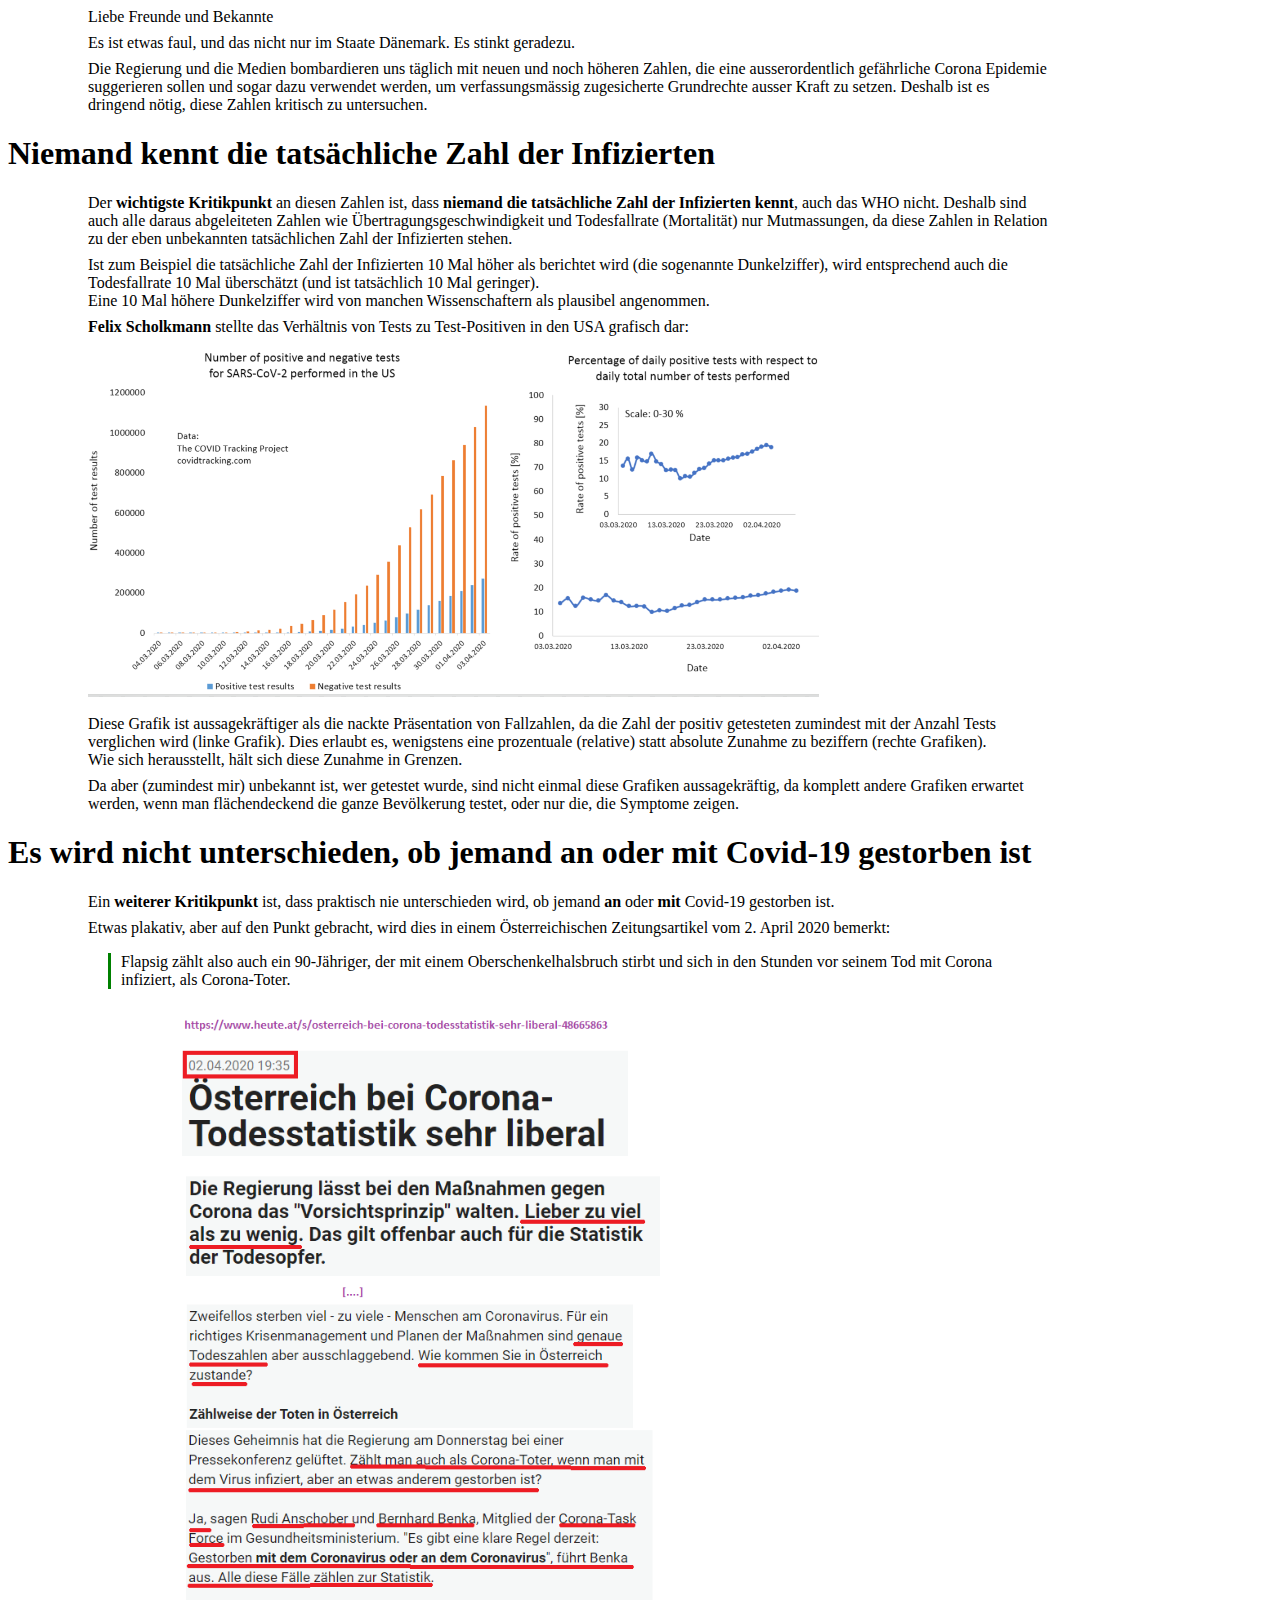
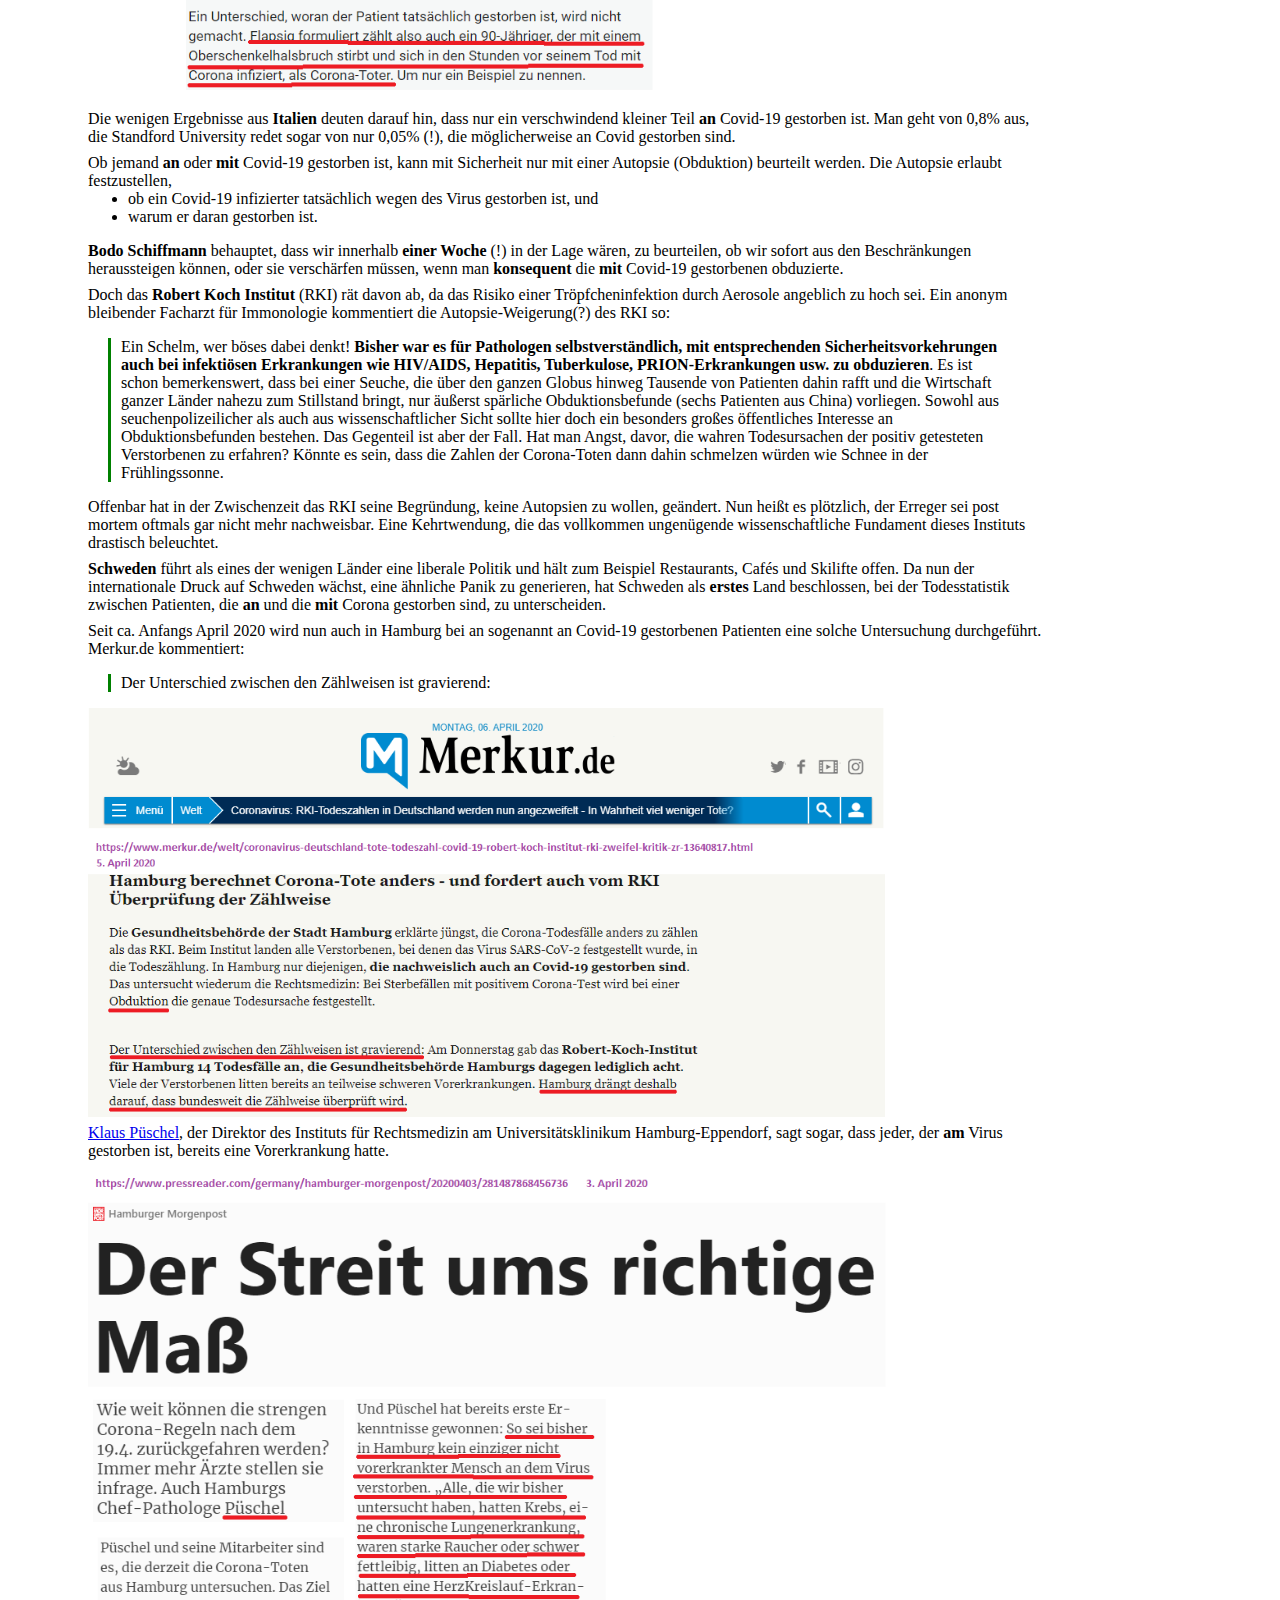
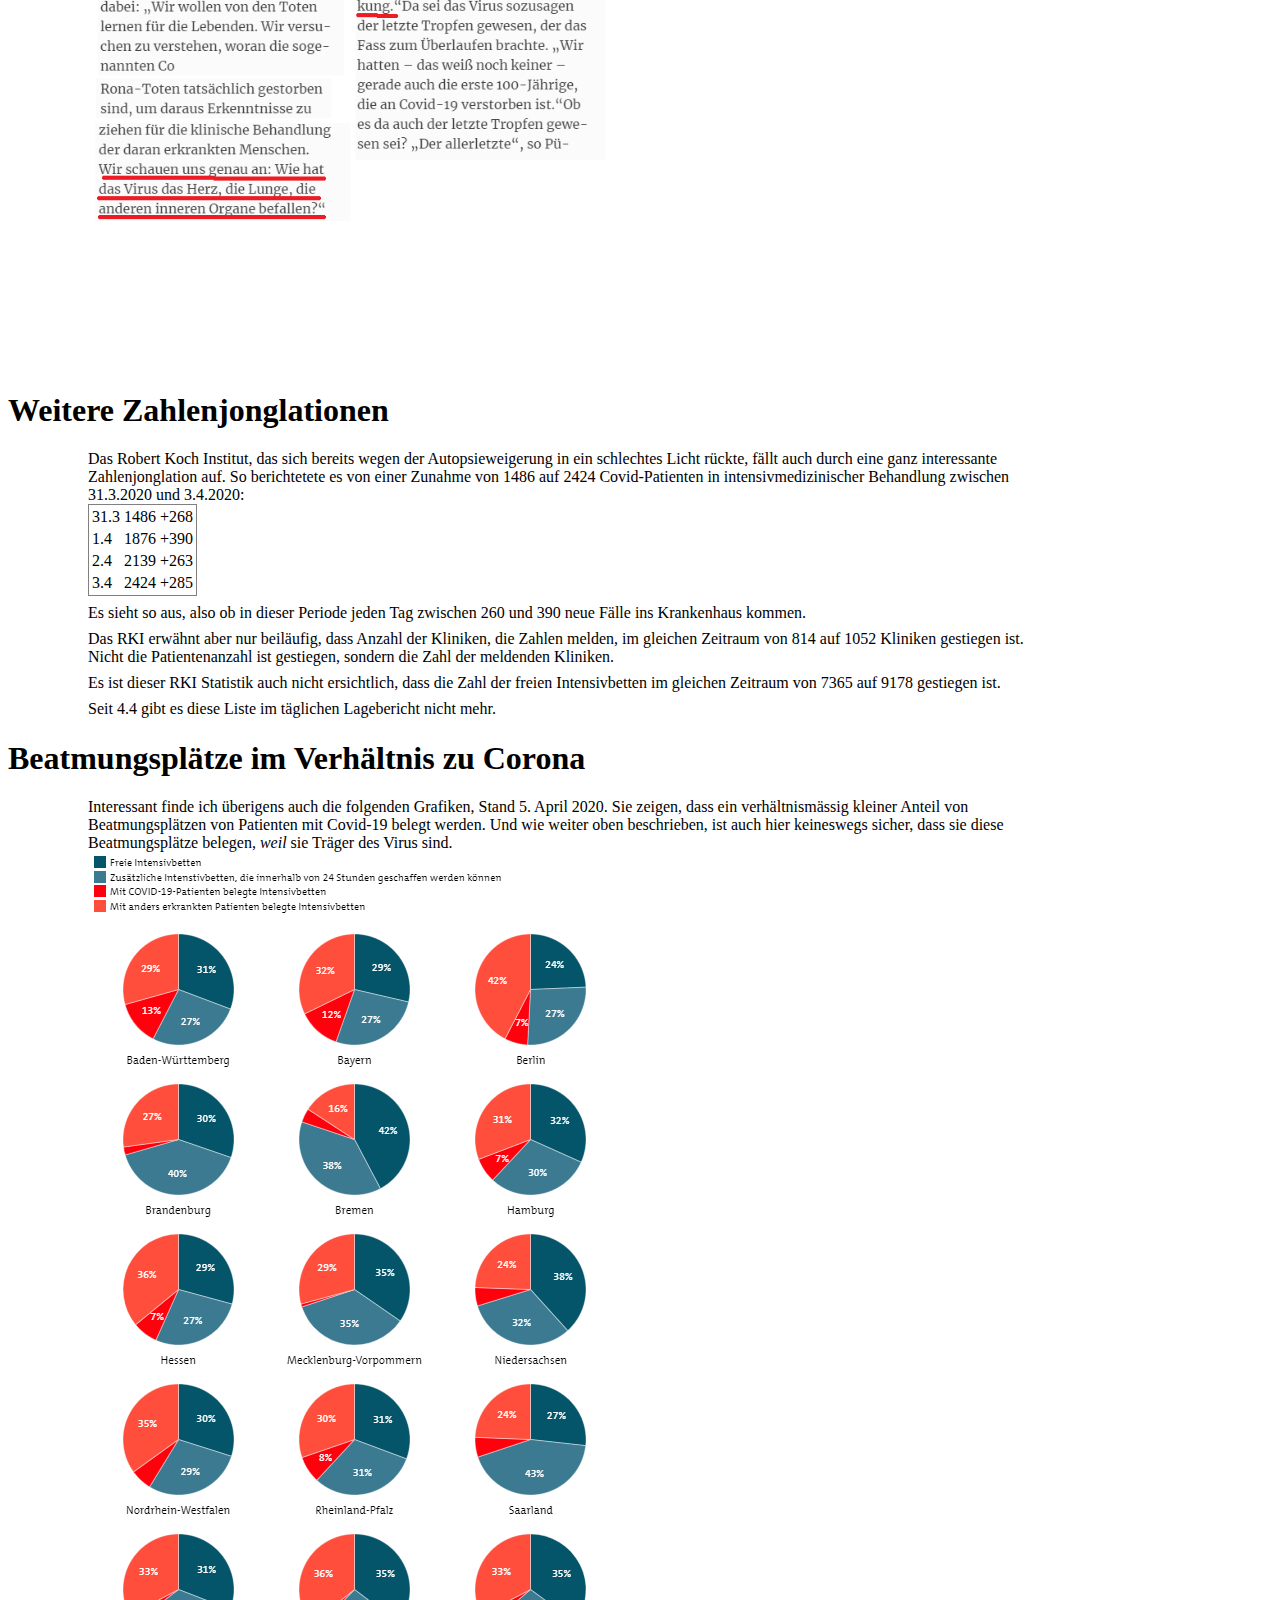
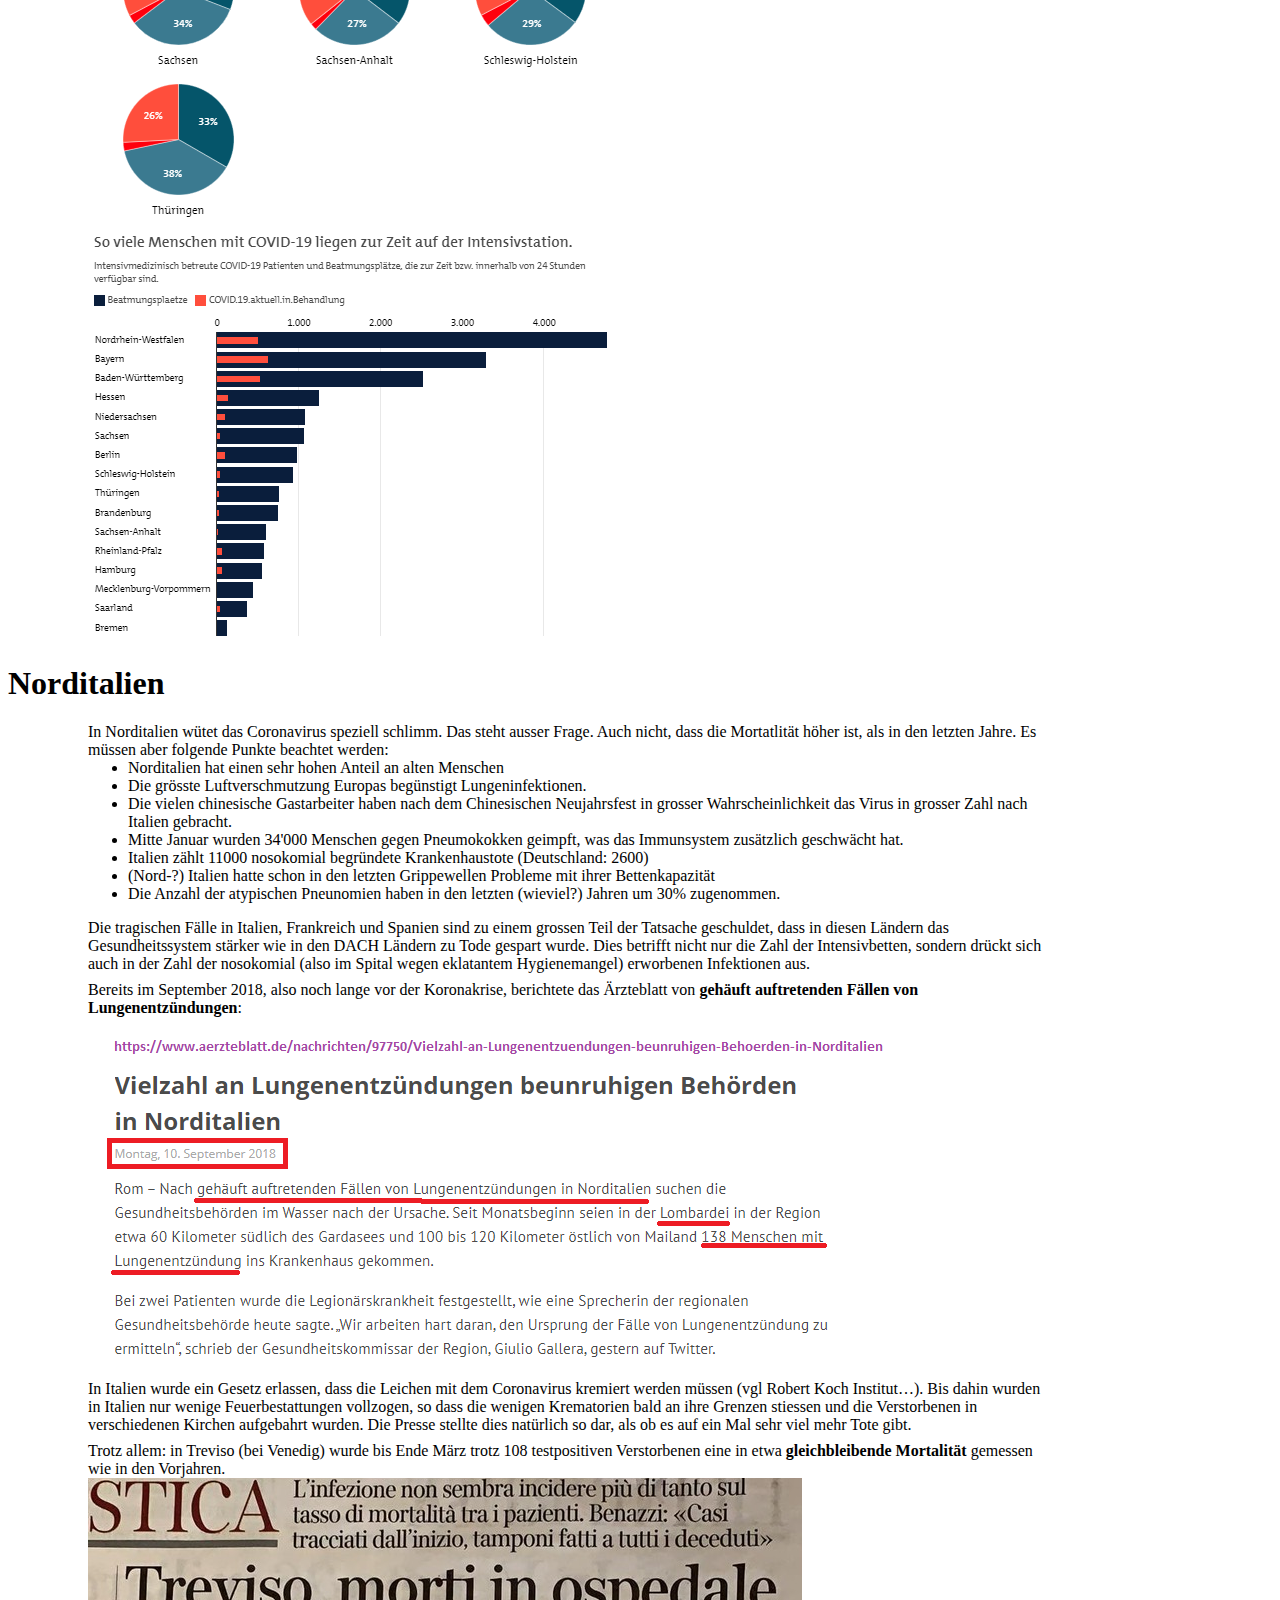
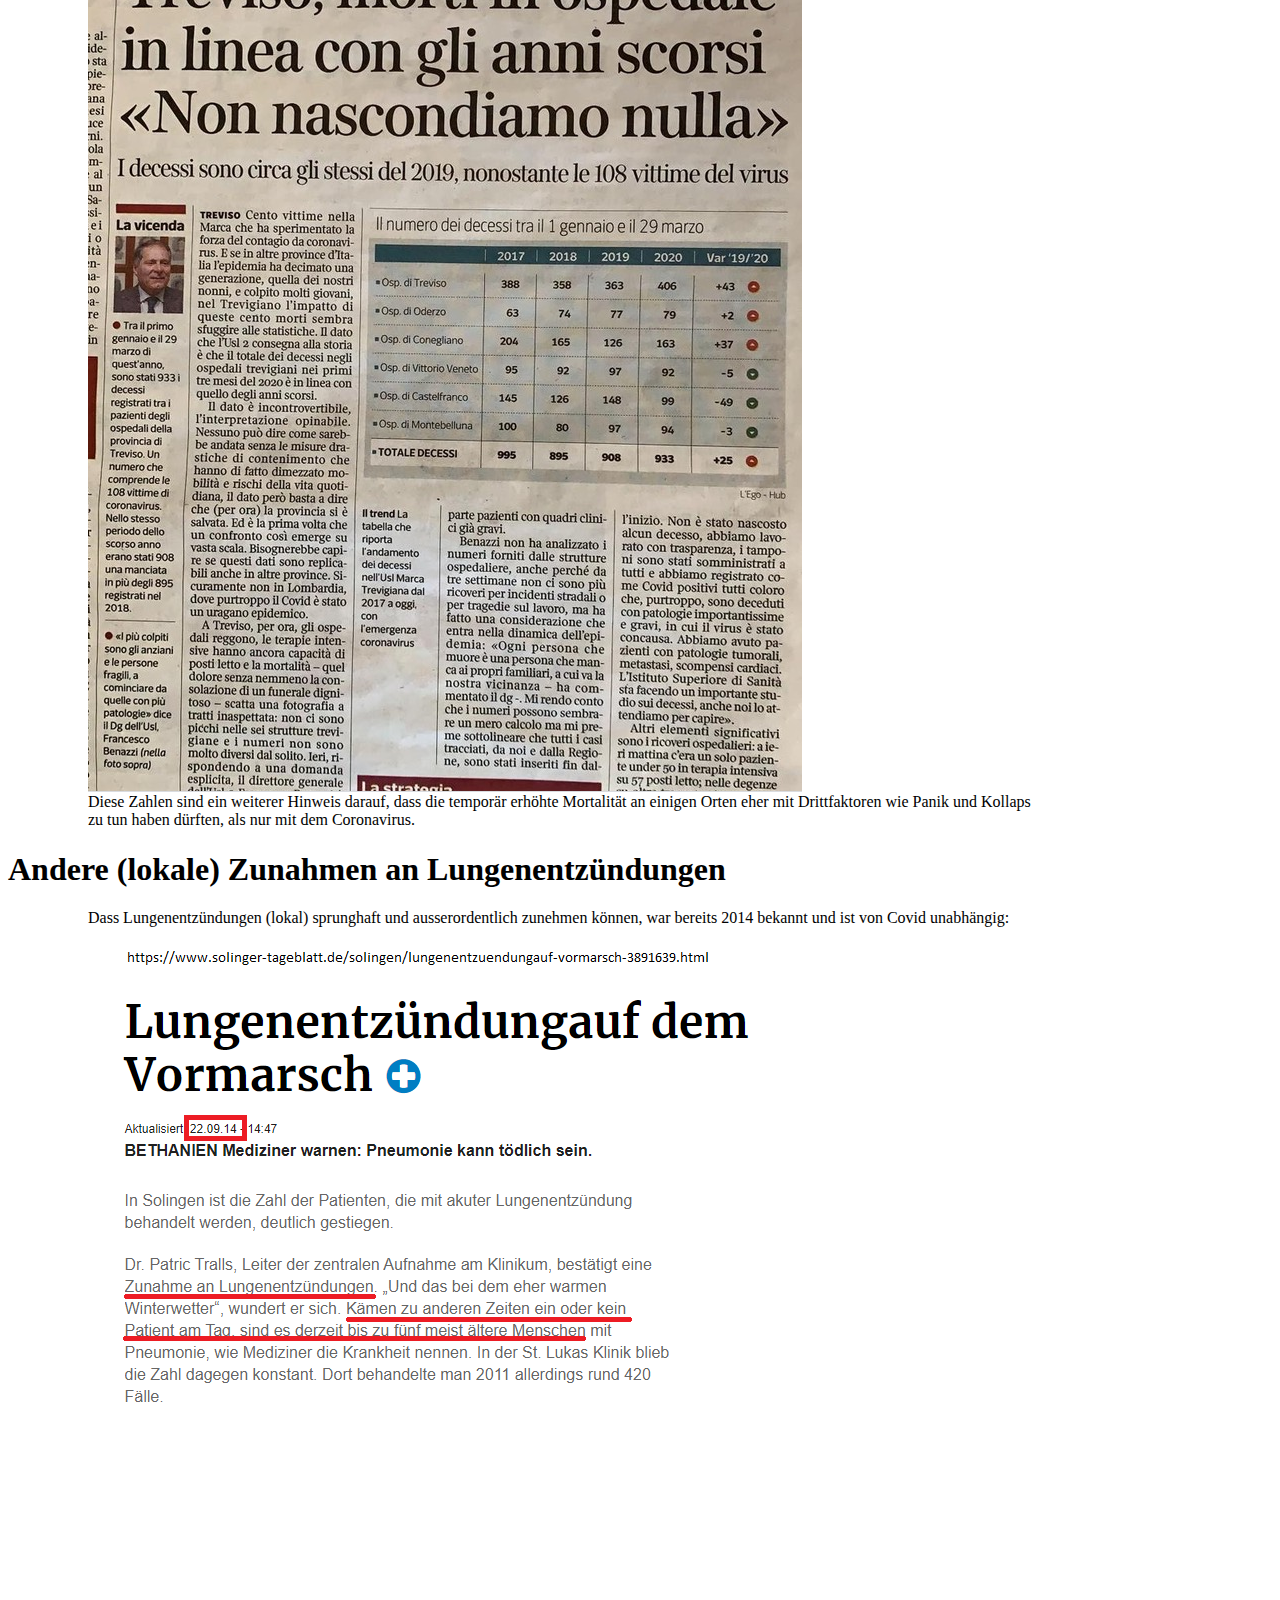
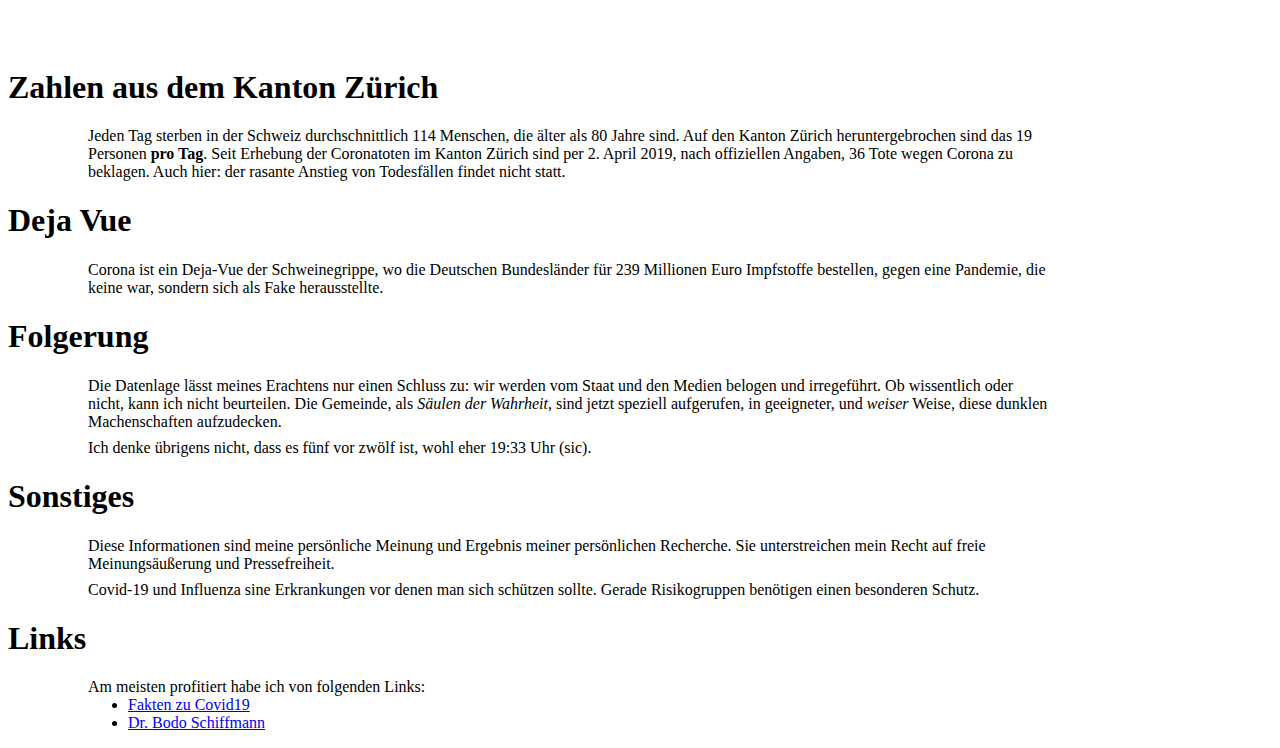
==== commit 73062657: "n/a" ====
--- a/text.html
+++ b/text.html
@@ -22,7 +22,7 @@
 
   <div class='t'>
     Der <b>wichtigste Kritikpunkt</b> an diesen Zahlen ist, dass <b>niemand die tatsächliche Zahl der Infizierten kennt</b>, auch das WHO nicht.
-    Deshalb sind auch alle daraus abgeleiteten Zahlen wie Übertragungsgeschwindigkeit und Todesfallrate (Mortalität) nur Mutmassungen, da diese Zahlen in Relation zu der eben unbekannten tatsächlichen Zahl der Infizierten steht.
+    Deshalb sind auch alle daraus abgeleiteten Zahlen wie Übertragungsgeschwindigkeit und Todesfallrate (Mortalität) nur Mutmassungen, da diese Zahlen in Relation zu der eben unbekannten tatsächlichen Zahl der Infizierten stehen.
   </div>
 
   <div class='t'>
@@ -41,7 +41,7 @@
     <br/> Diese Grafik ist aussagekräftiger als die nackte Präsentation von Fallzahlen, da die Zahl der positiv getesteten zumindest mit der Anzahl Tests verglichen wird (linke Grafik).
     Dies erlaubt es, wenigstens eine prozentuale (relative) statt absolute Zunahme zu beziffern (rechte Grafiken).
     <br>
-    Wie sich herausstellt, hält sich auch diese Zunahme in Grenzen.
+    Wie sich herausstellt, hält sich diese Zunahme in Grenzen.
   </div>
 
   <div class='t'>
@@ -174,12 +174,12 @@
 <h1>Norditalien</h1>
 
   <div class='t'>
-     In Norditalien wütet das Coronavirus speziell schlimm. Das steht ausser Frage. Auch nicht, dass die Mortatlität höher ist, als die letzten Jahre. Es müssen aber folgende Punkte beachtet werden: <ul>
+     In Norditalien wütet das Coronavirus speziell schlimm. Das steht ausser Frage. Auch nicht, dass die Mortatlität höher ist, als in den letzten Jahre. Es müssen aber folgende Punkte beachtet werden: <ul>
        <li>Norditalien hat einen sehr hohen Anteil an alten Menschen
        <li>Die grösste Luftverschmutzung Europas begünstigt Lungeninfektionen.
        <li>Die vielen chinesische Gastarbeiter haben nach dem Chinesischen Neujahrsfest in grosser Wahrscheinlichkeit das Virus in grosser Zahl nach Italien gebracht.
        <li>Mitte Januar wurden 34'000 Menschen gegen Pneumokokken geimpft, was das Immunsystem zusätzlich geschwächt hat.
-       <li>Italien zählt 11000 Nosokomial Krankenhaustote (Deutschland: 2600)
+       <li>Italien zählt 11000 nosokomial begründete Krankenhaustote (Deutschland: 2600)
        <li>(Nord-?) Italien hatte schon in den letzten Grippewellen Probleme mit ihrer Bettenkapazität
        <li>Die Anzahl der atypischen Pneunomien haben in den letzten (wieviel?) Jahren um 30% zugenommen.
      </ul>
@@ -213,7 +213,7 @@
 <h1>Andere (lokale) Zunahmen an Lungenentzündungen</h1>
 
   <div class='t'>
-     Das Lungenentzündungen (lokal) sprunghaft und ausserordentlich zunehmen können, war bereits 2014 bekannt und ist von Covid unabhängig:
+     Dass Lungenentzündungen (lokal) sprunghaft und ausserordentlich zunehmen können, war bereits 2014 bekannt und ist von Covid unabhängig:
   </div>
 
   <img src='Lungenentzuendungen-auf-dem-Vormarsch.png' /><br>
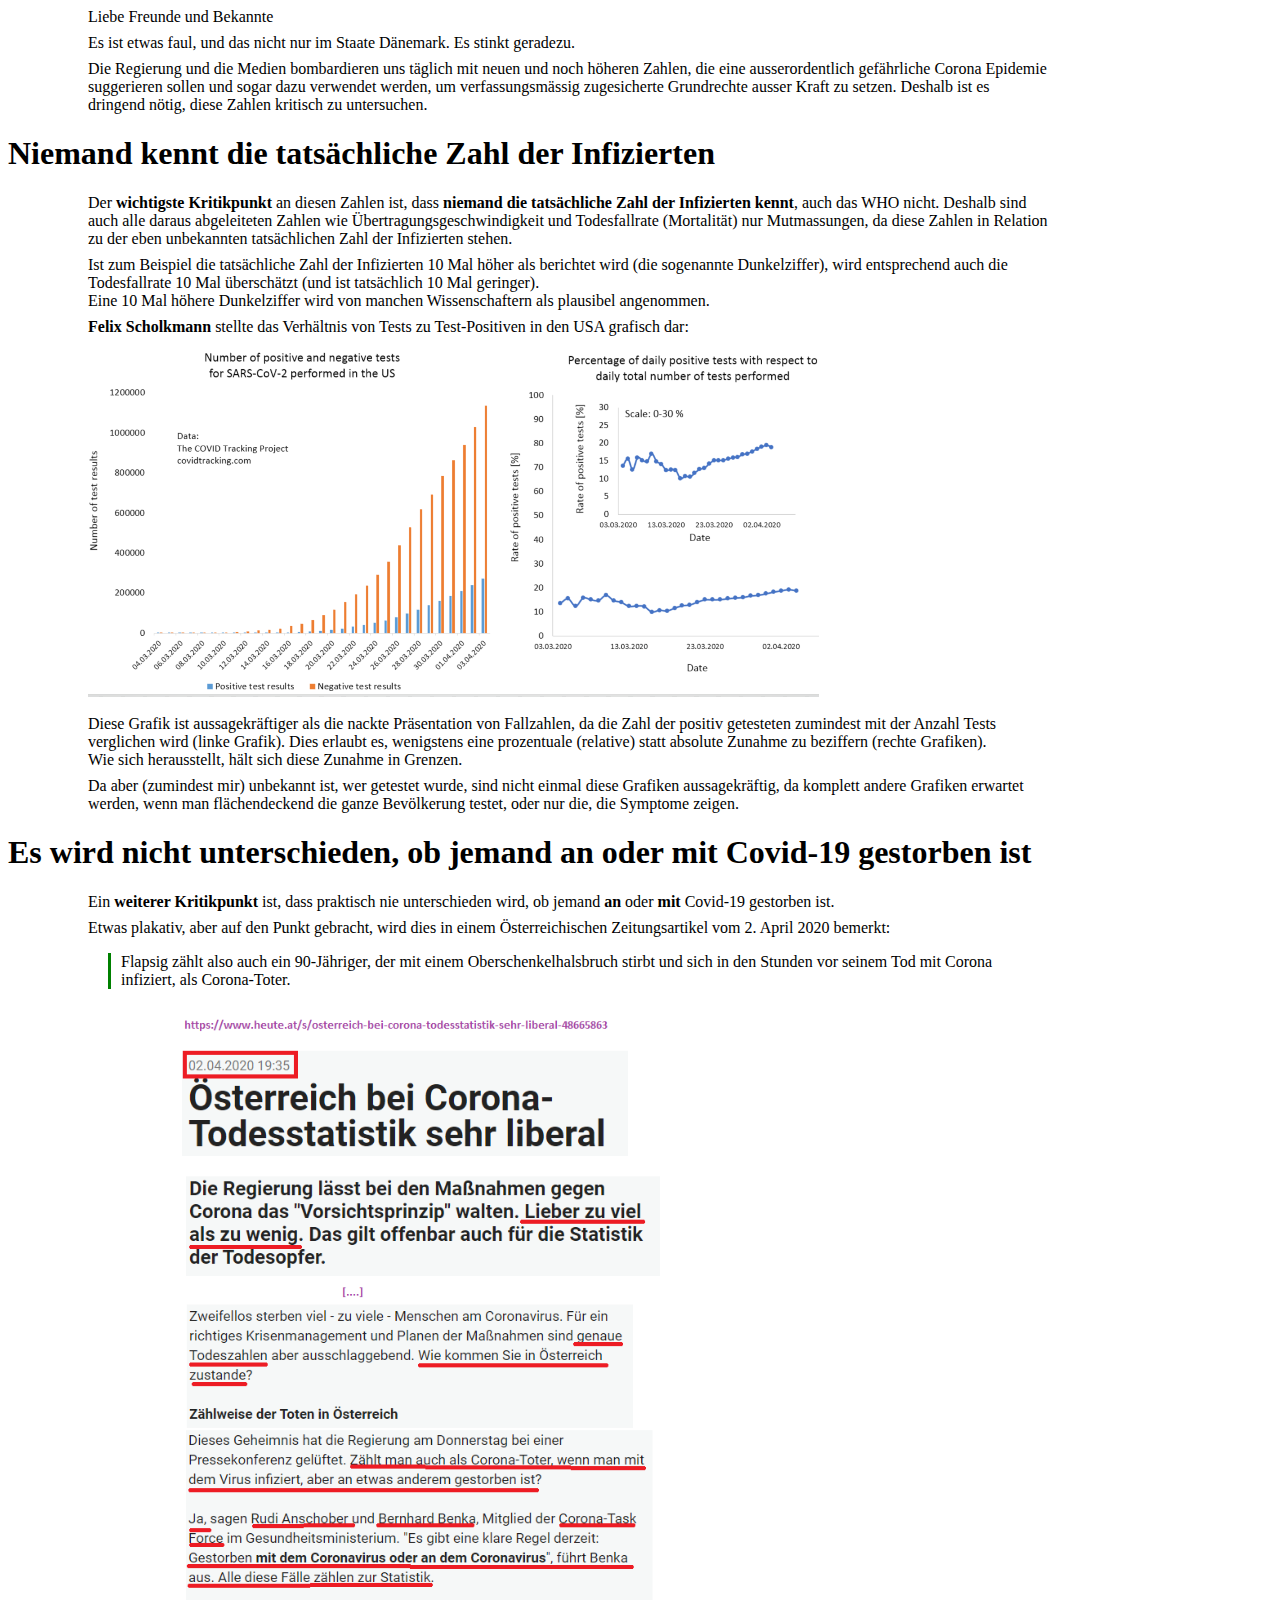
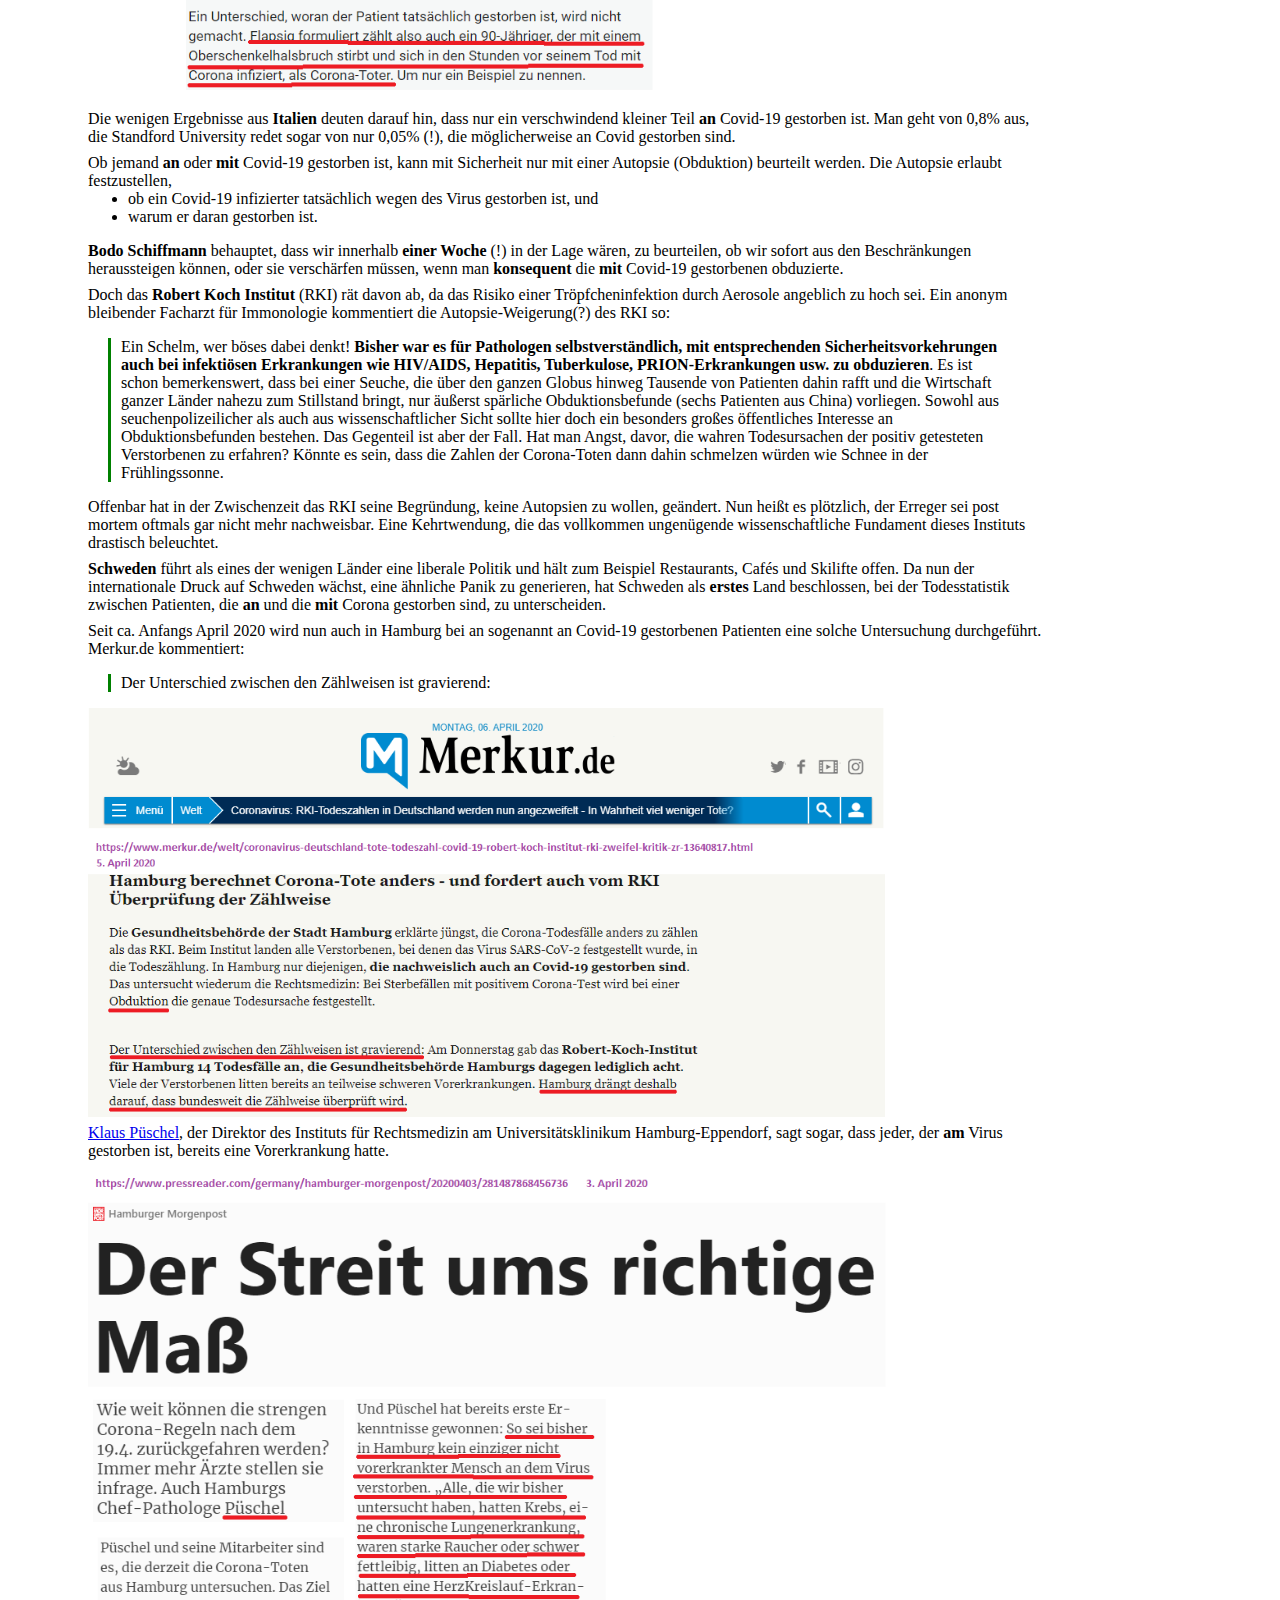
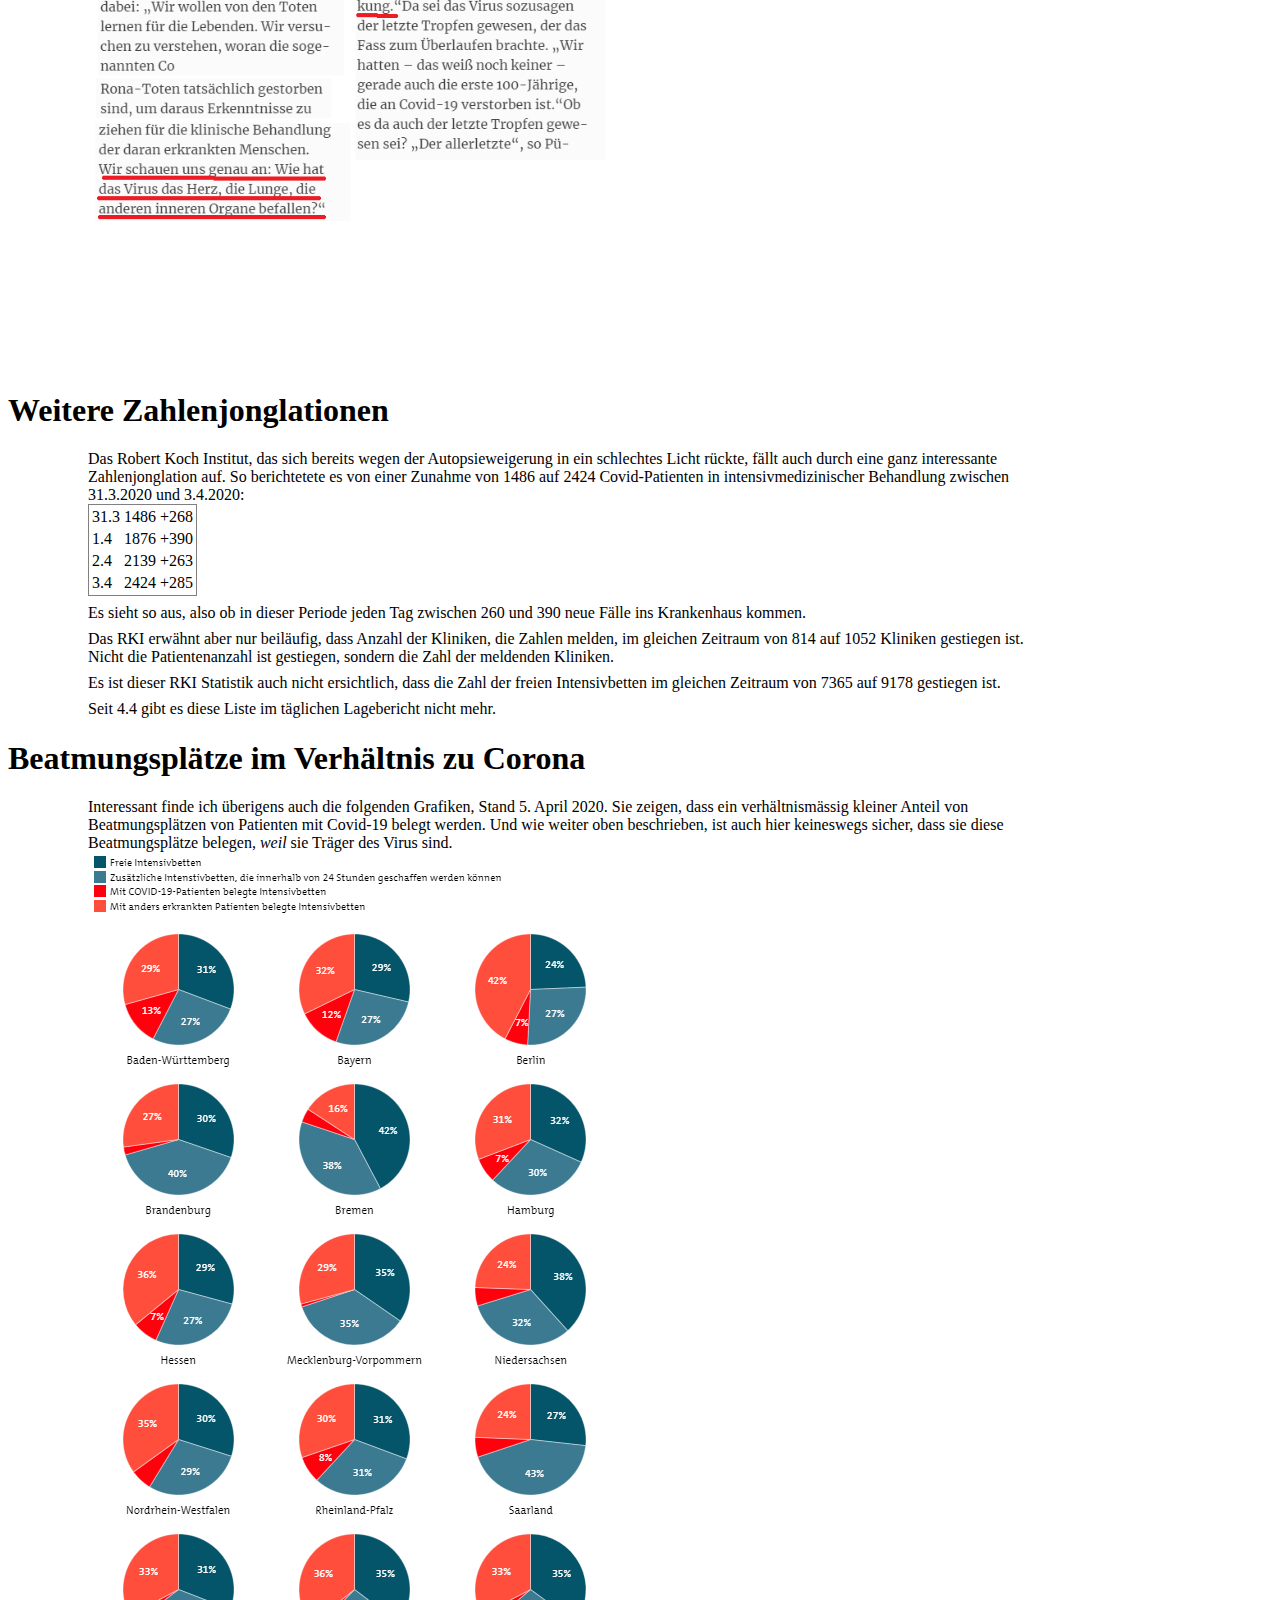
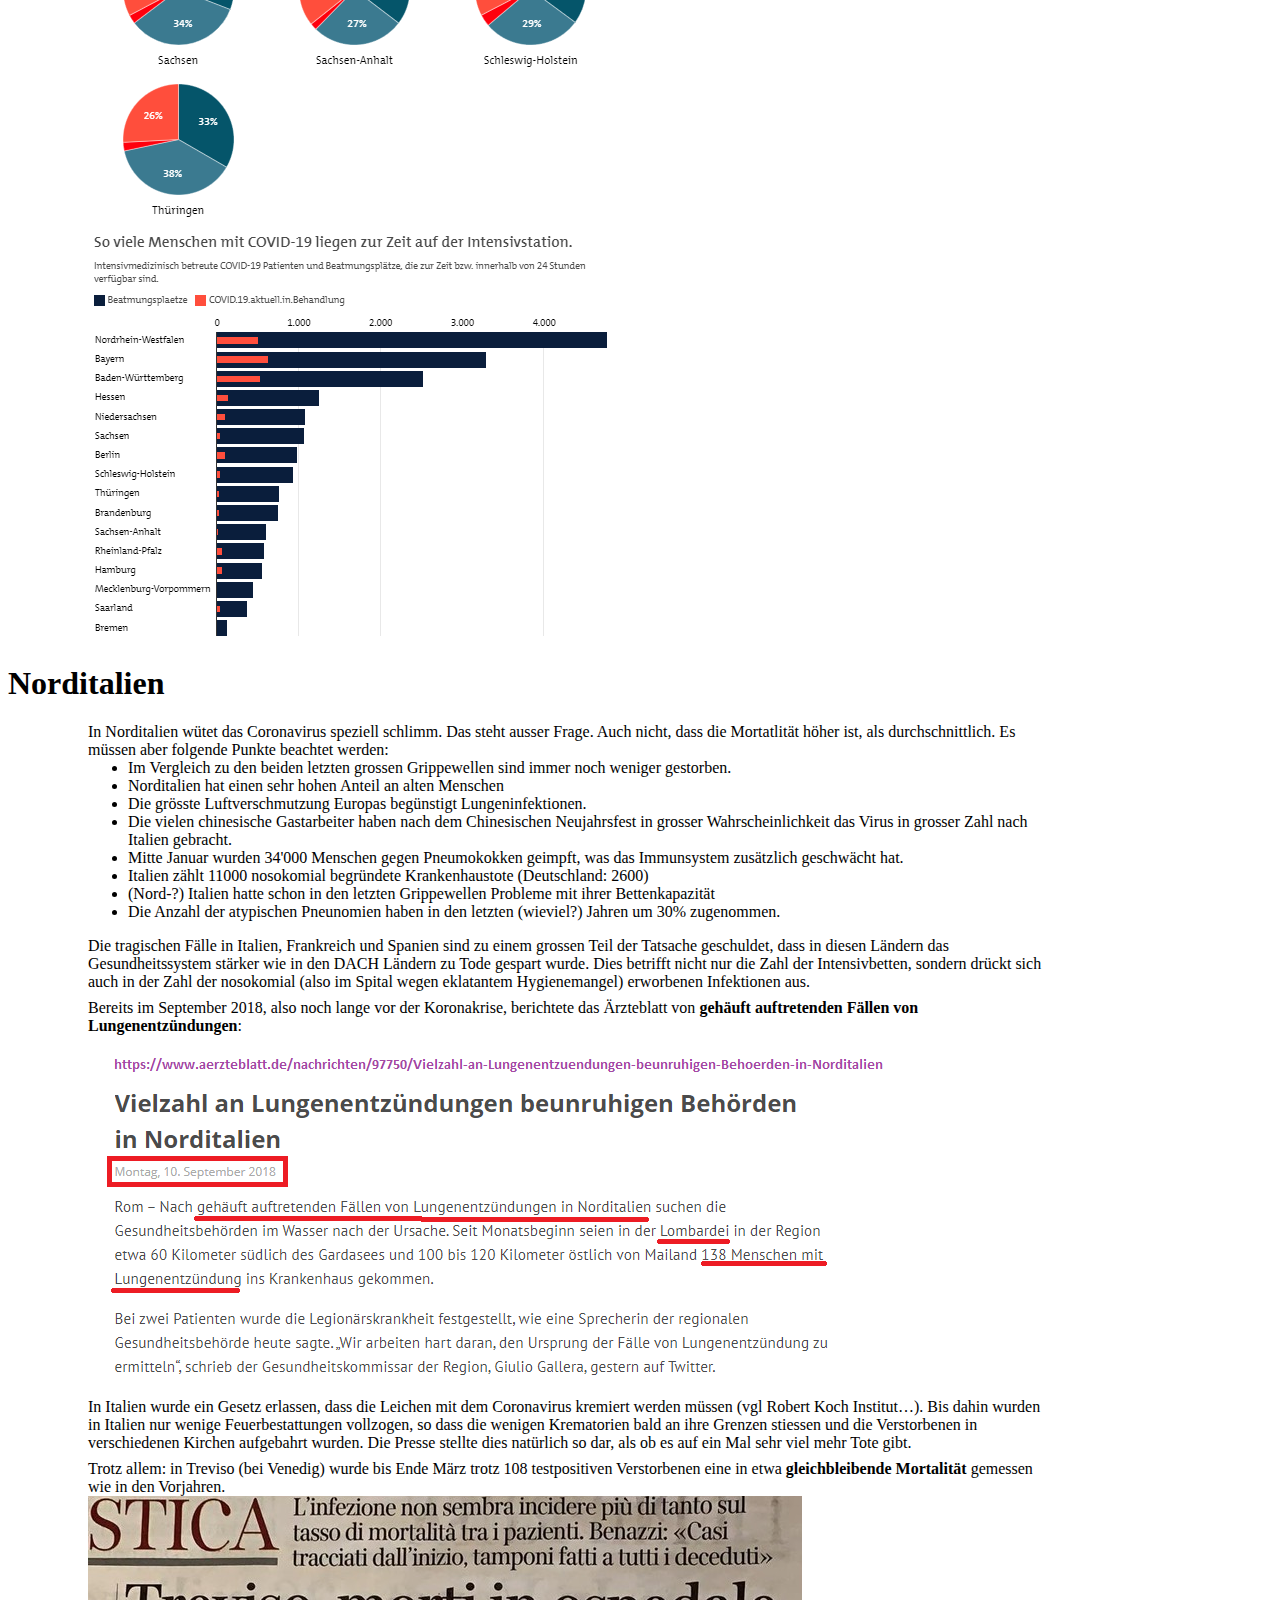
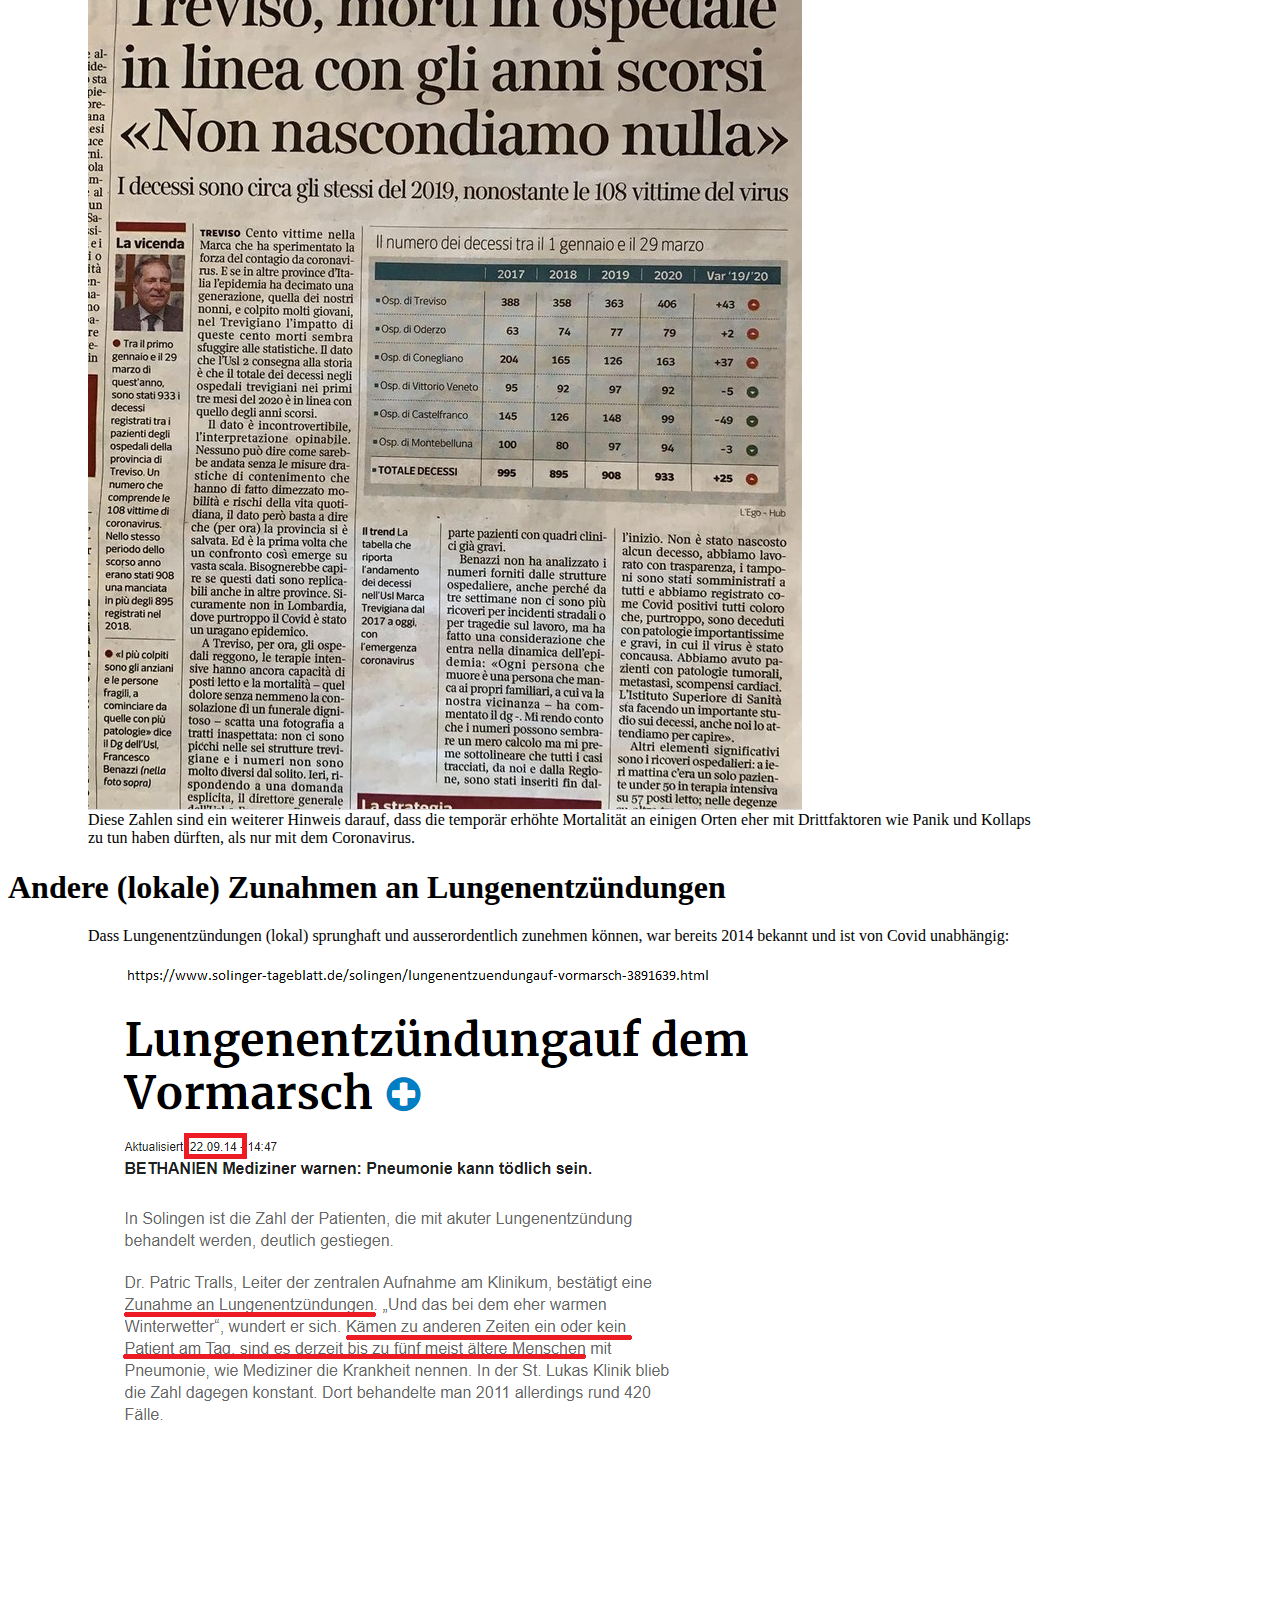
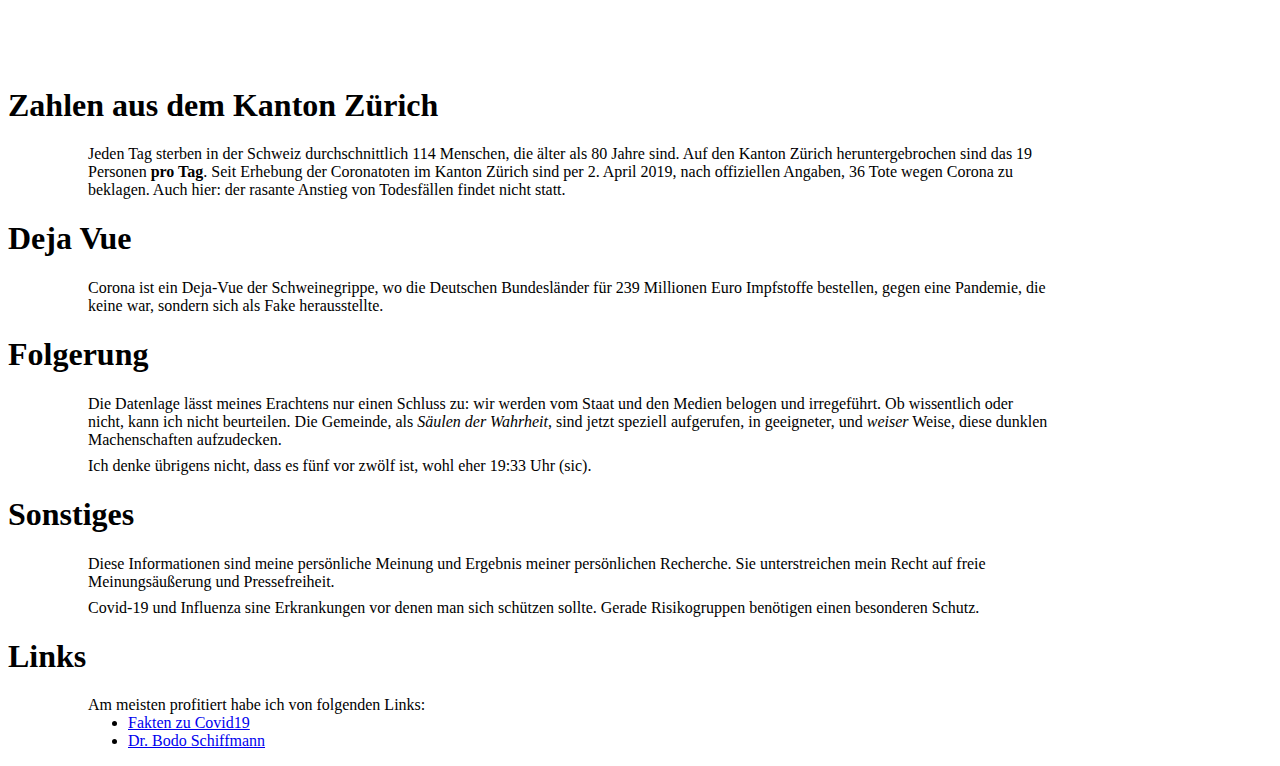
==== commit 022a07b7: "n/a" ====
--- a/text.html
+++ b/text.html
@@ -174,7 +174,8 @@
 <h1>Norditalien</h1>
 
   <div class='t'>
-     In Norditalien wütet das Coronavirus speziell schlimm. Das steht ausser Frage. Auch nicht, dass die Mortatlität höher ist, als in den letzten Jahre. Es müssen aber folgende Punkte beachtet werden: <ul>
+     In Norditalien wütet das Coronavirus speziell schlimm. Das steht ausser Frage. Auch nicht, dass die Mortatlität höher ist, als durchschnittlich. Es müssen aber folgende Punkte beachtet werden: <ul>
+       <li>Im Vergleich zu den beiden letzten grossen Grippewellen sind immer noch weniger gestorben.
        <li>Norditalien hat einen sehr hohen Anteil an alten Menschen
        <li>Die grösste Luftverschmutzung Europas begünstigt Lungeninfektionen.
        <li>Die vielen chinesische Gastarbeiter haben nach dem Chinesischen Neujahrsfest in grosser Wahrscheinlichkeit das Virus in grosser Zahl nach Italien gebracht.
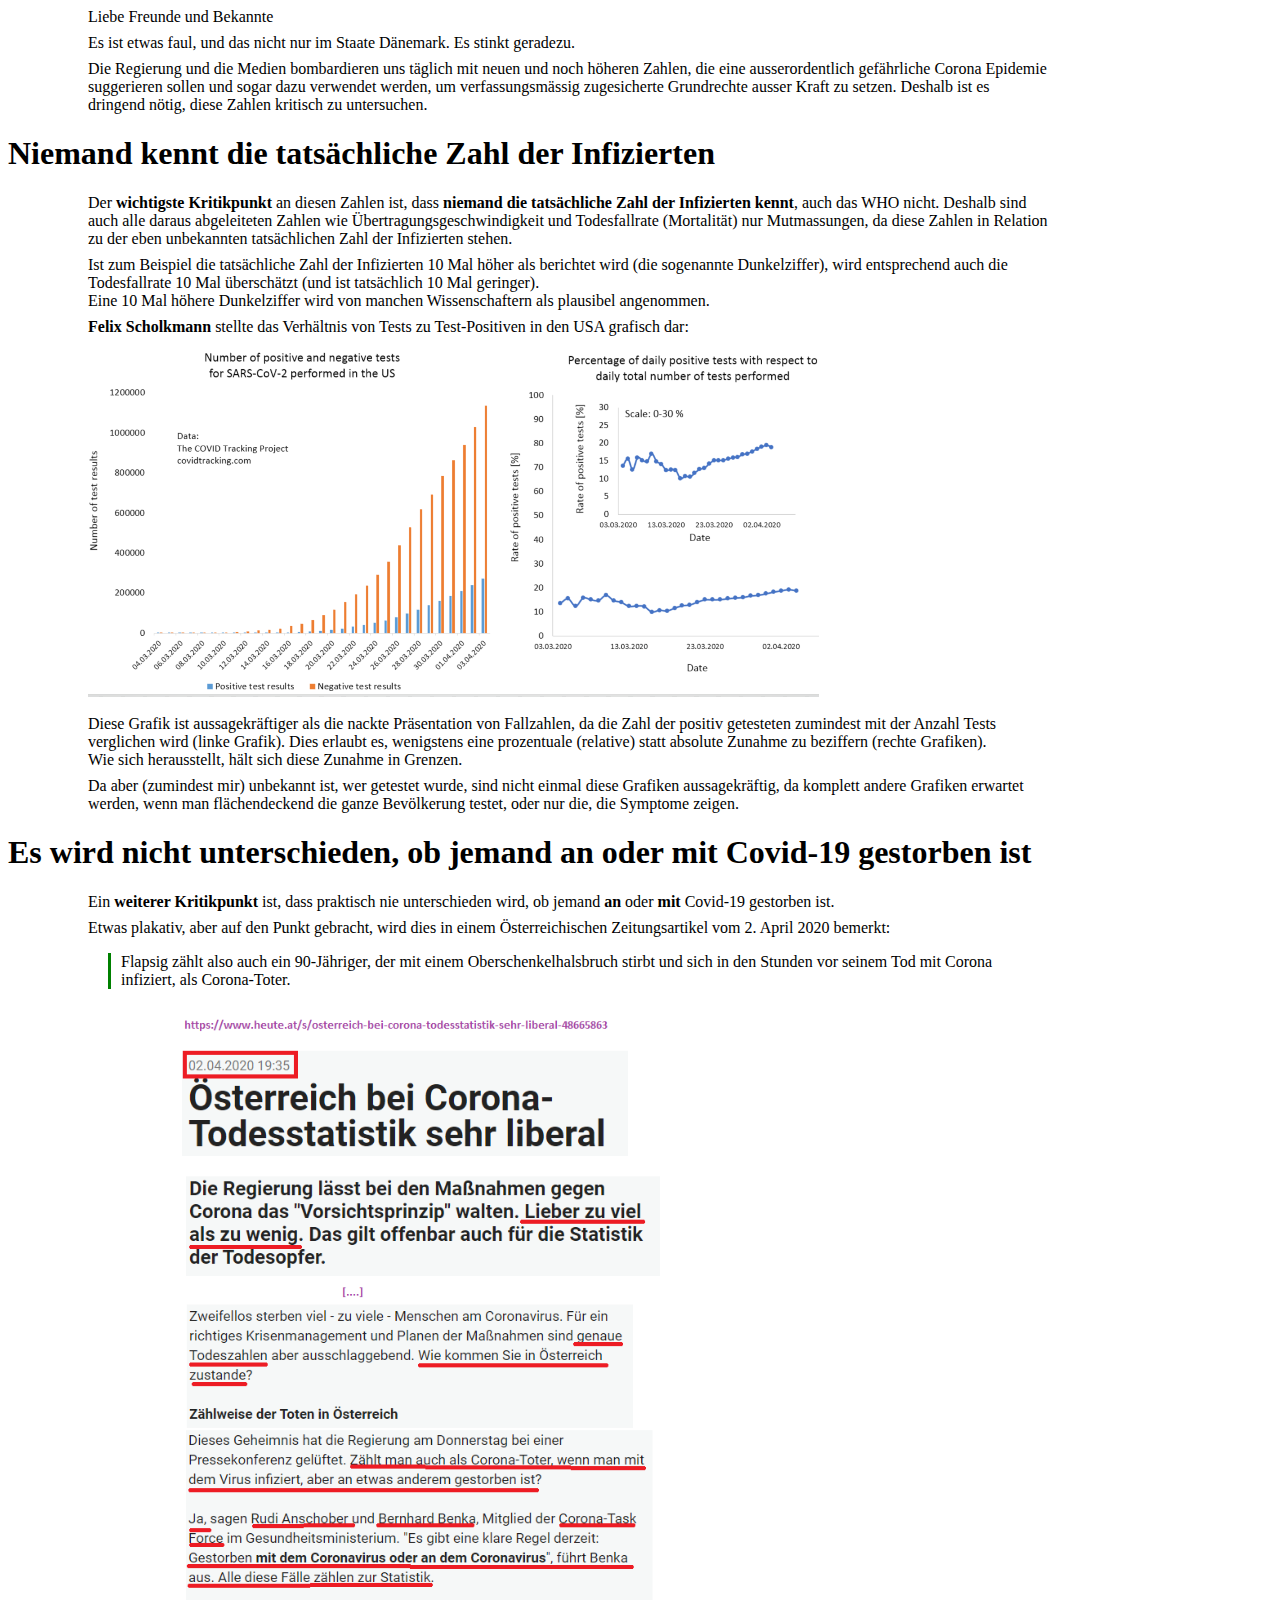
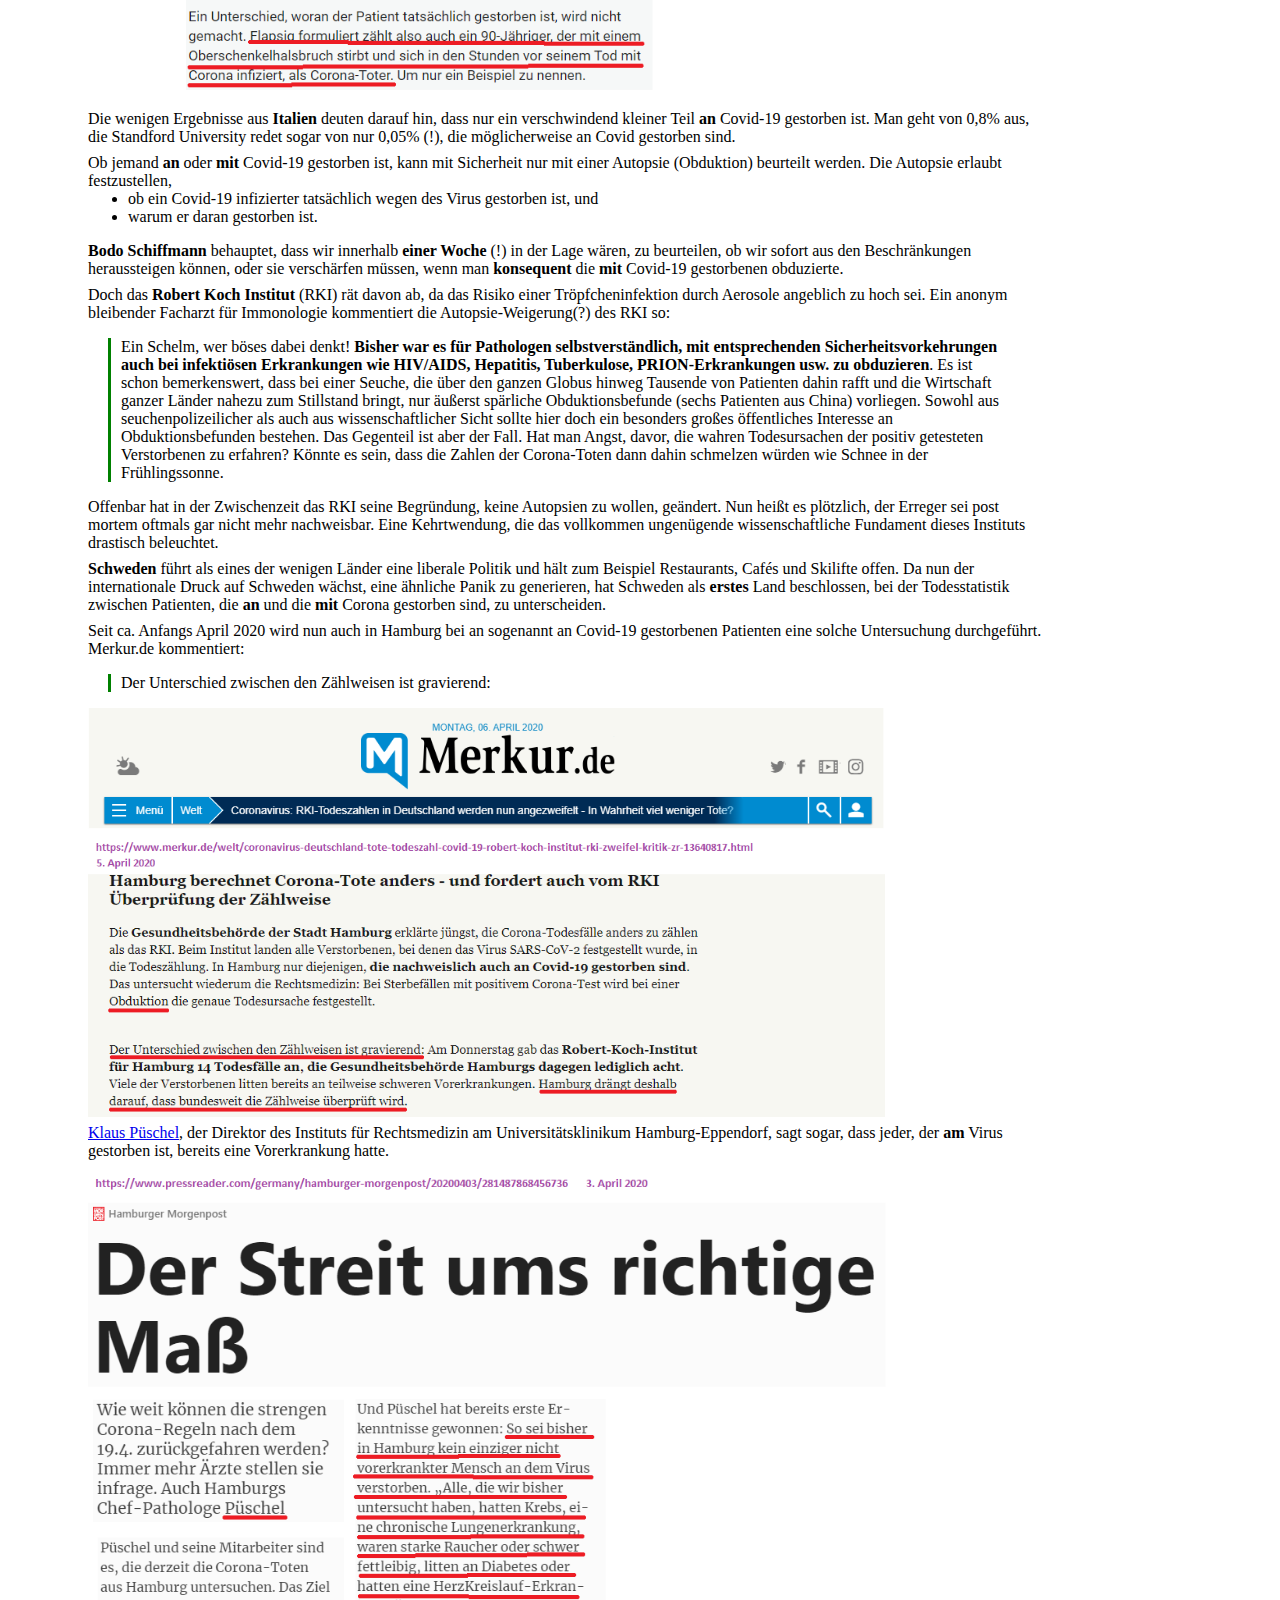
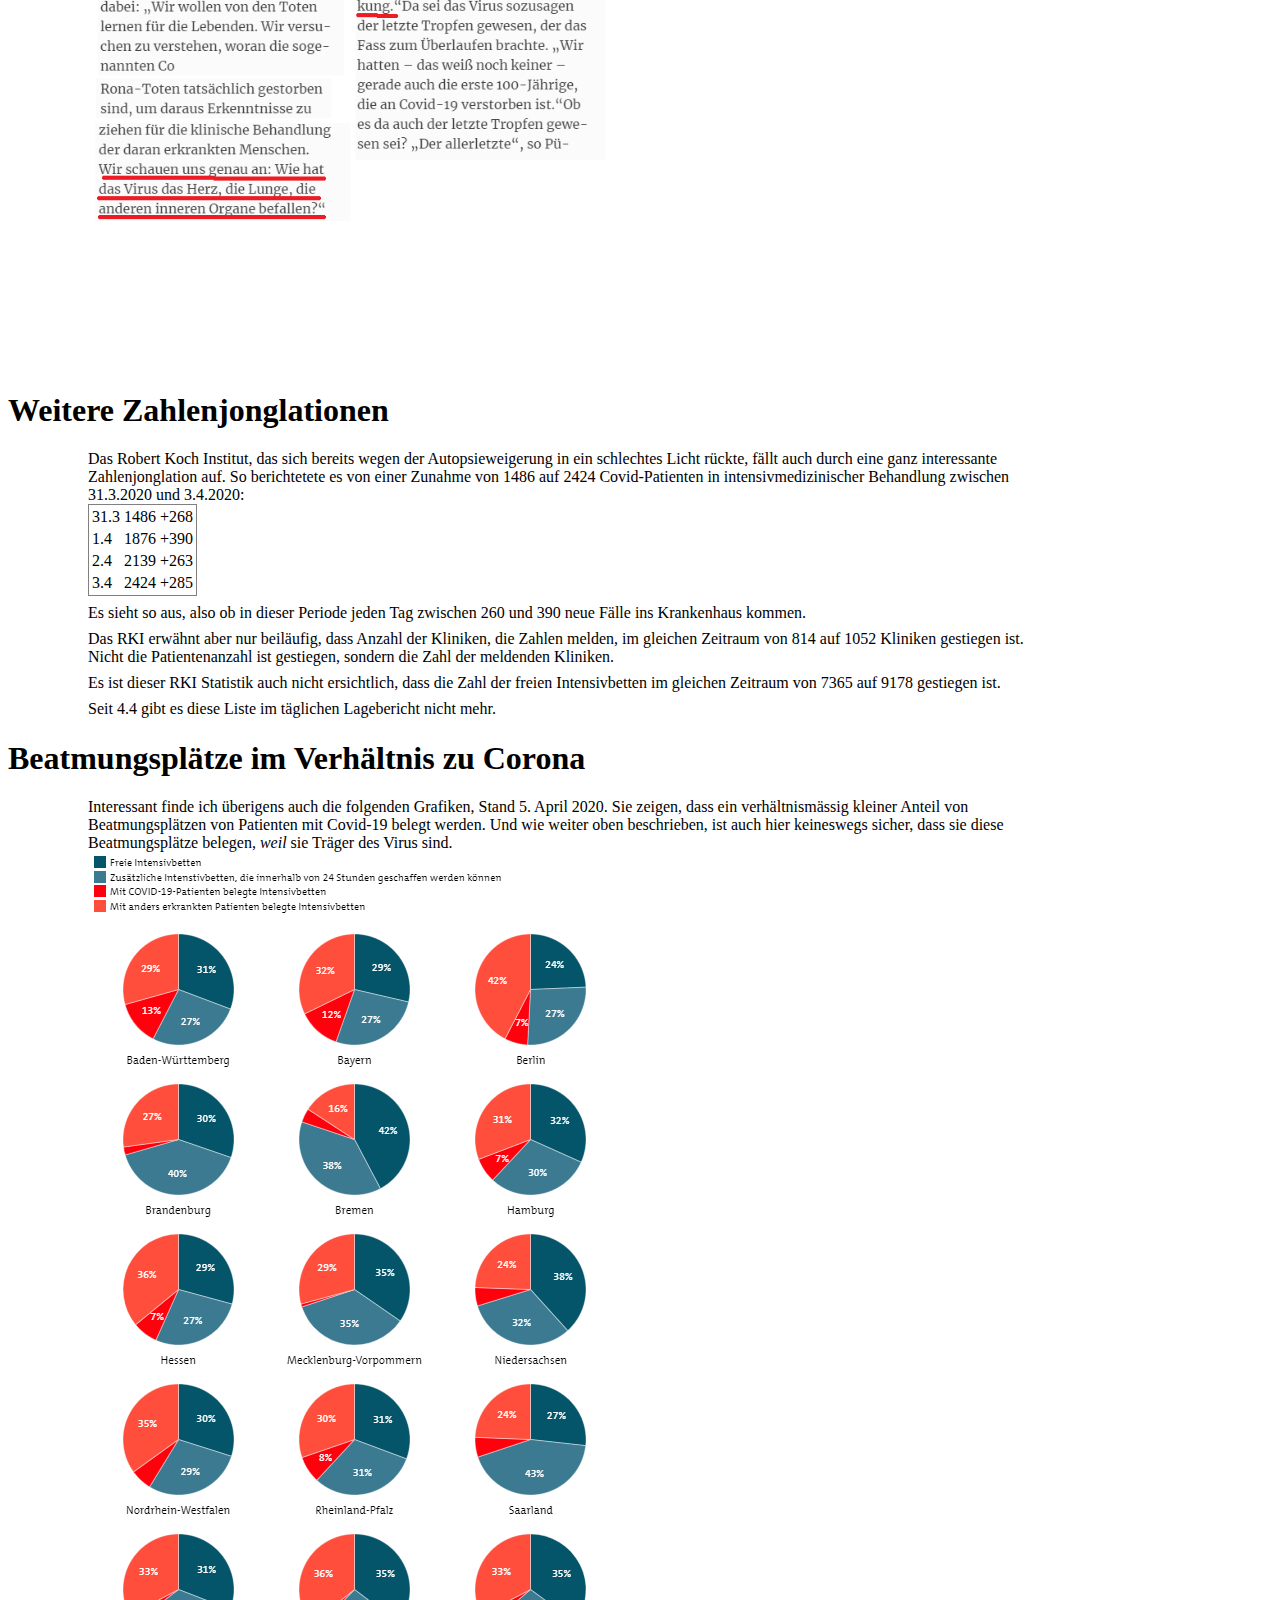
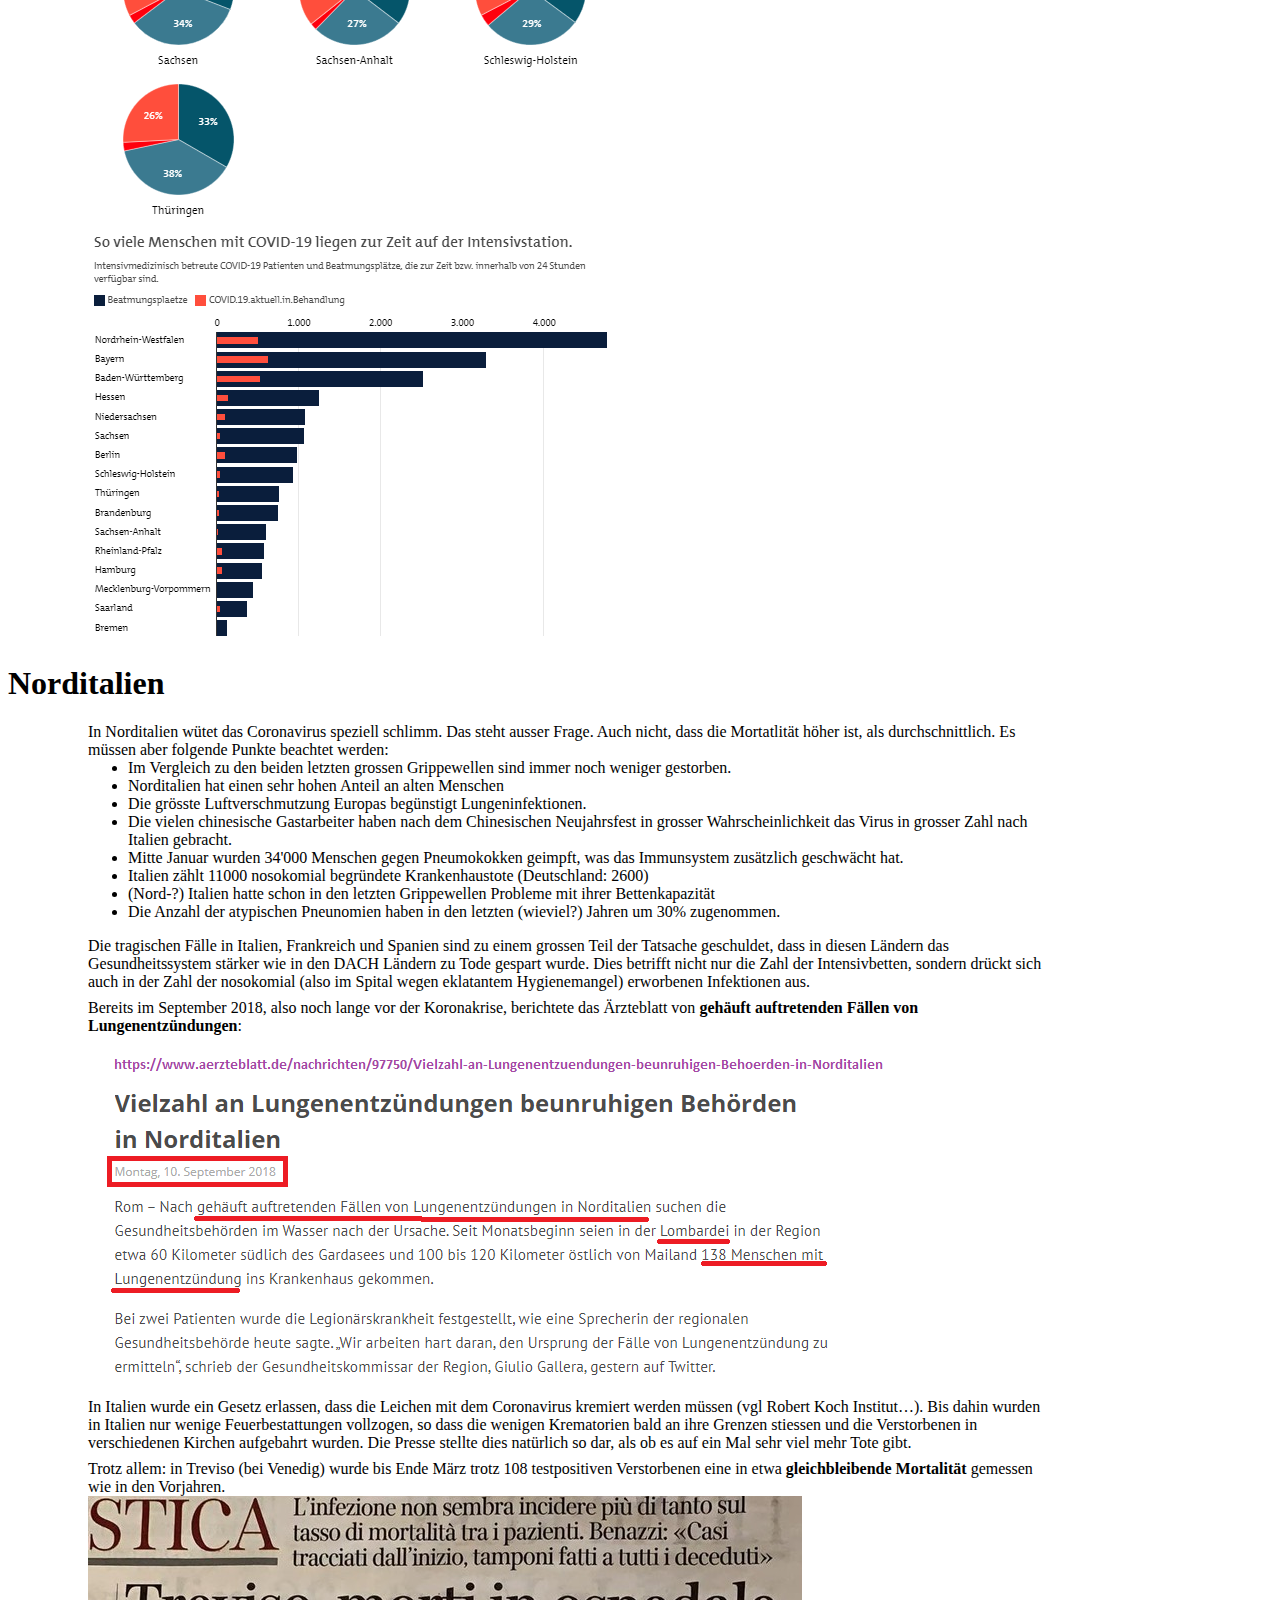
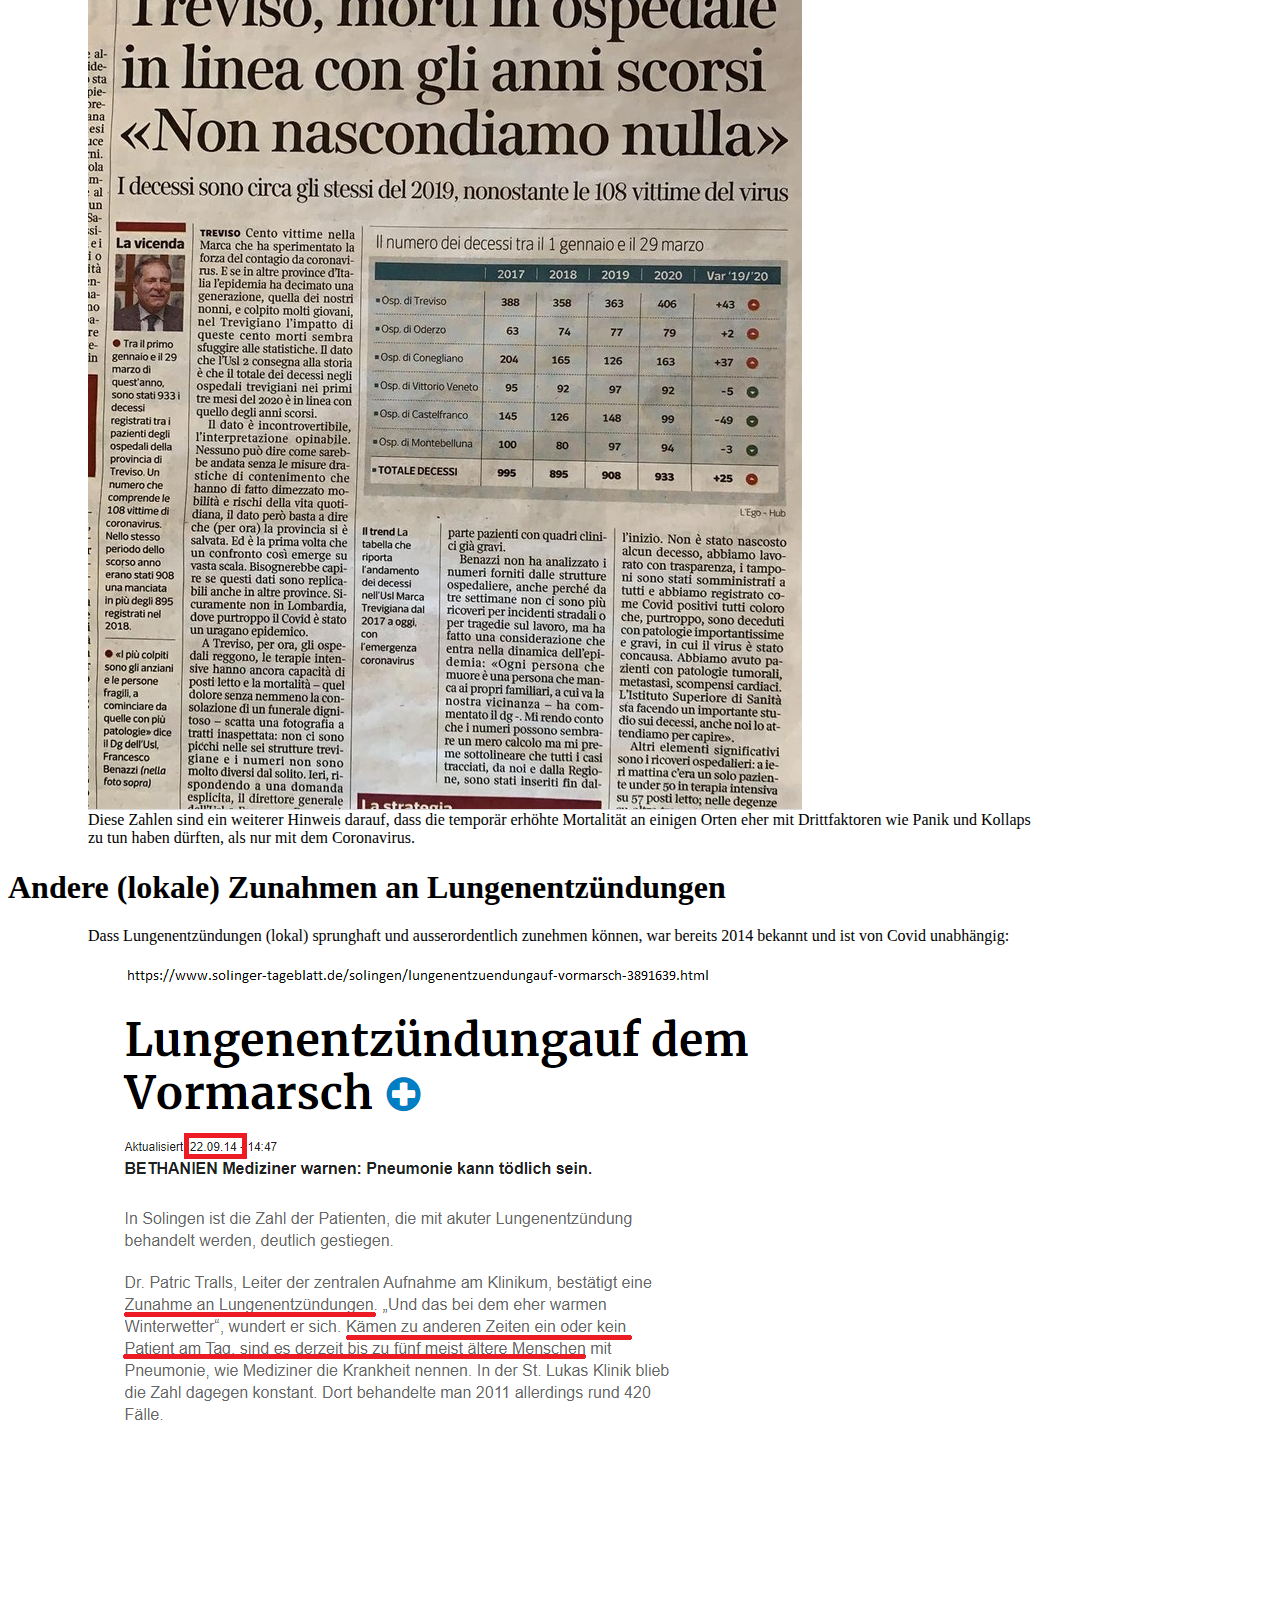
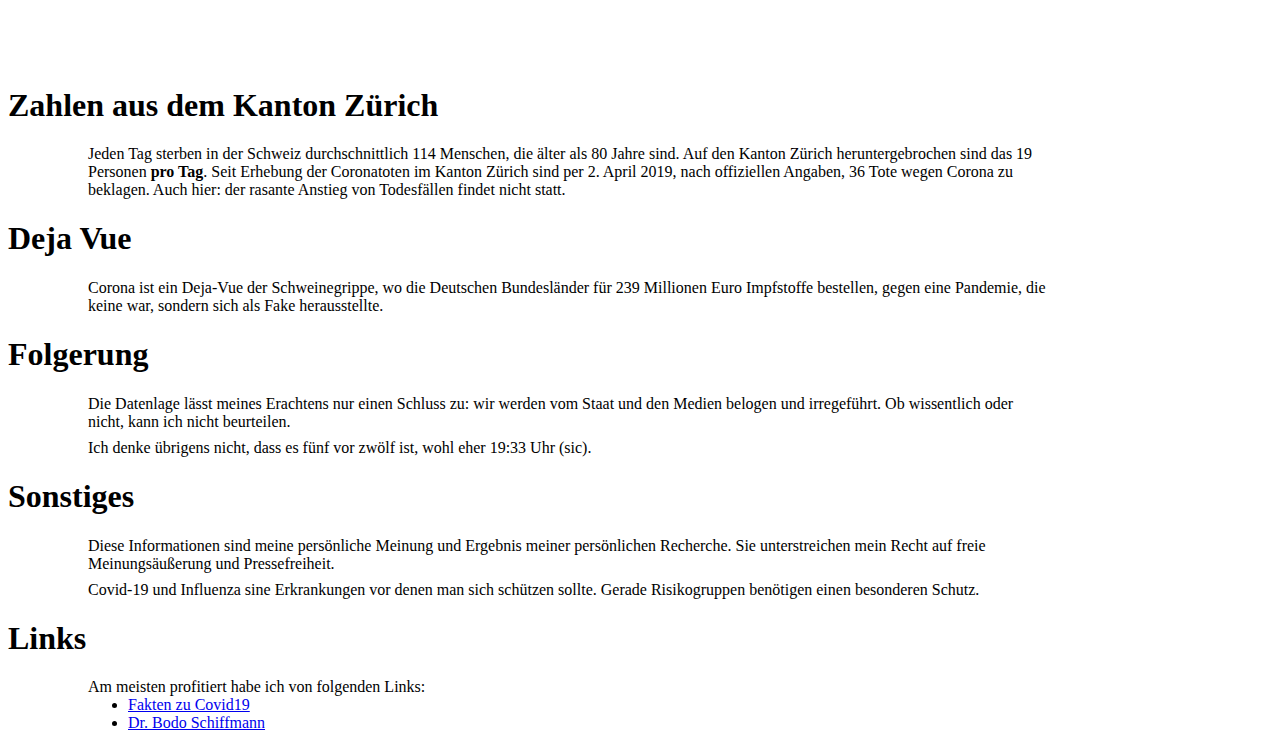
==== commit fc0342a2: "n/a" ====
--- a/text.html
+++ b/text.html
@@ -237,8 +237,7 @@
 <h1>Folgerung</h1>
 
   <div class='t'>
-    Die Datenlage lässt meines Erachtens nur einen Schluss zu: wir werden vom Staat und den Medien belogen und irregeführt. Ob wissentlich oder nicht, kann ich nicht beurteilen. Die Gemeinde, als <i>Säulen der Wahrheit</i>,
-    sind jetzt speziell aufgerufen, in geeigneter, und <i>weiser</i> Weise, diese dunklen Machenschaften aufzudecken.
+    Die Datenlage lässt meines Erachtens nur einen Schluss zu: wir werden vom Staat und den Medien belogen und irregeführt. Ob wissentlich oder nicht, kann ich nicht beurteilen.
   </div>
 
   <div class='t'>
